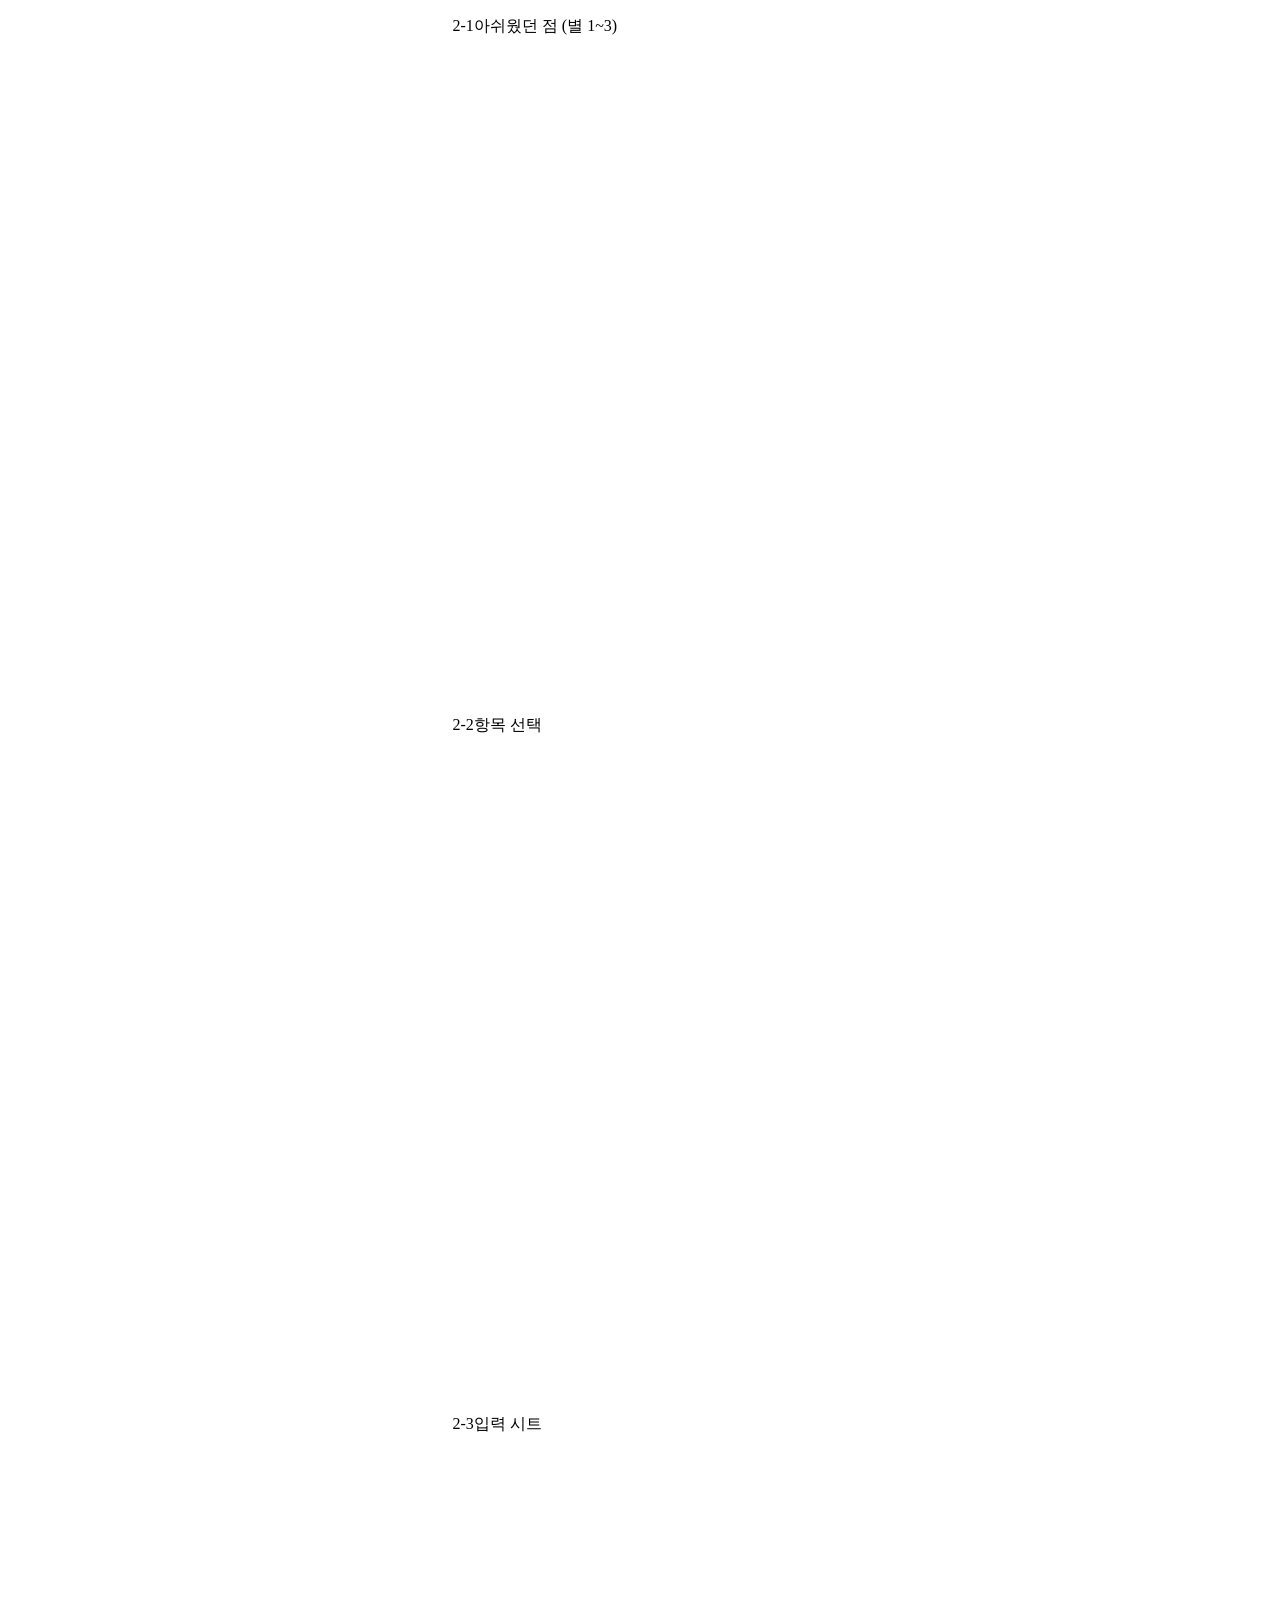
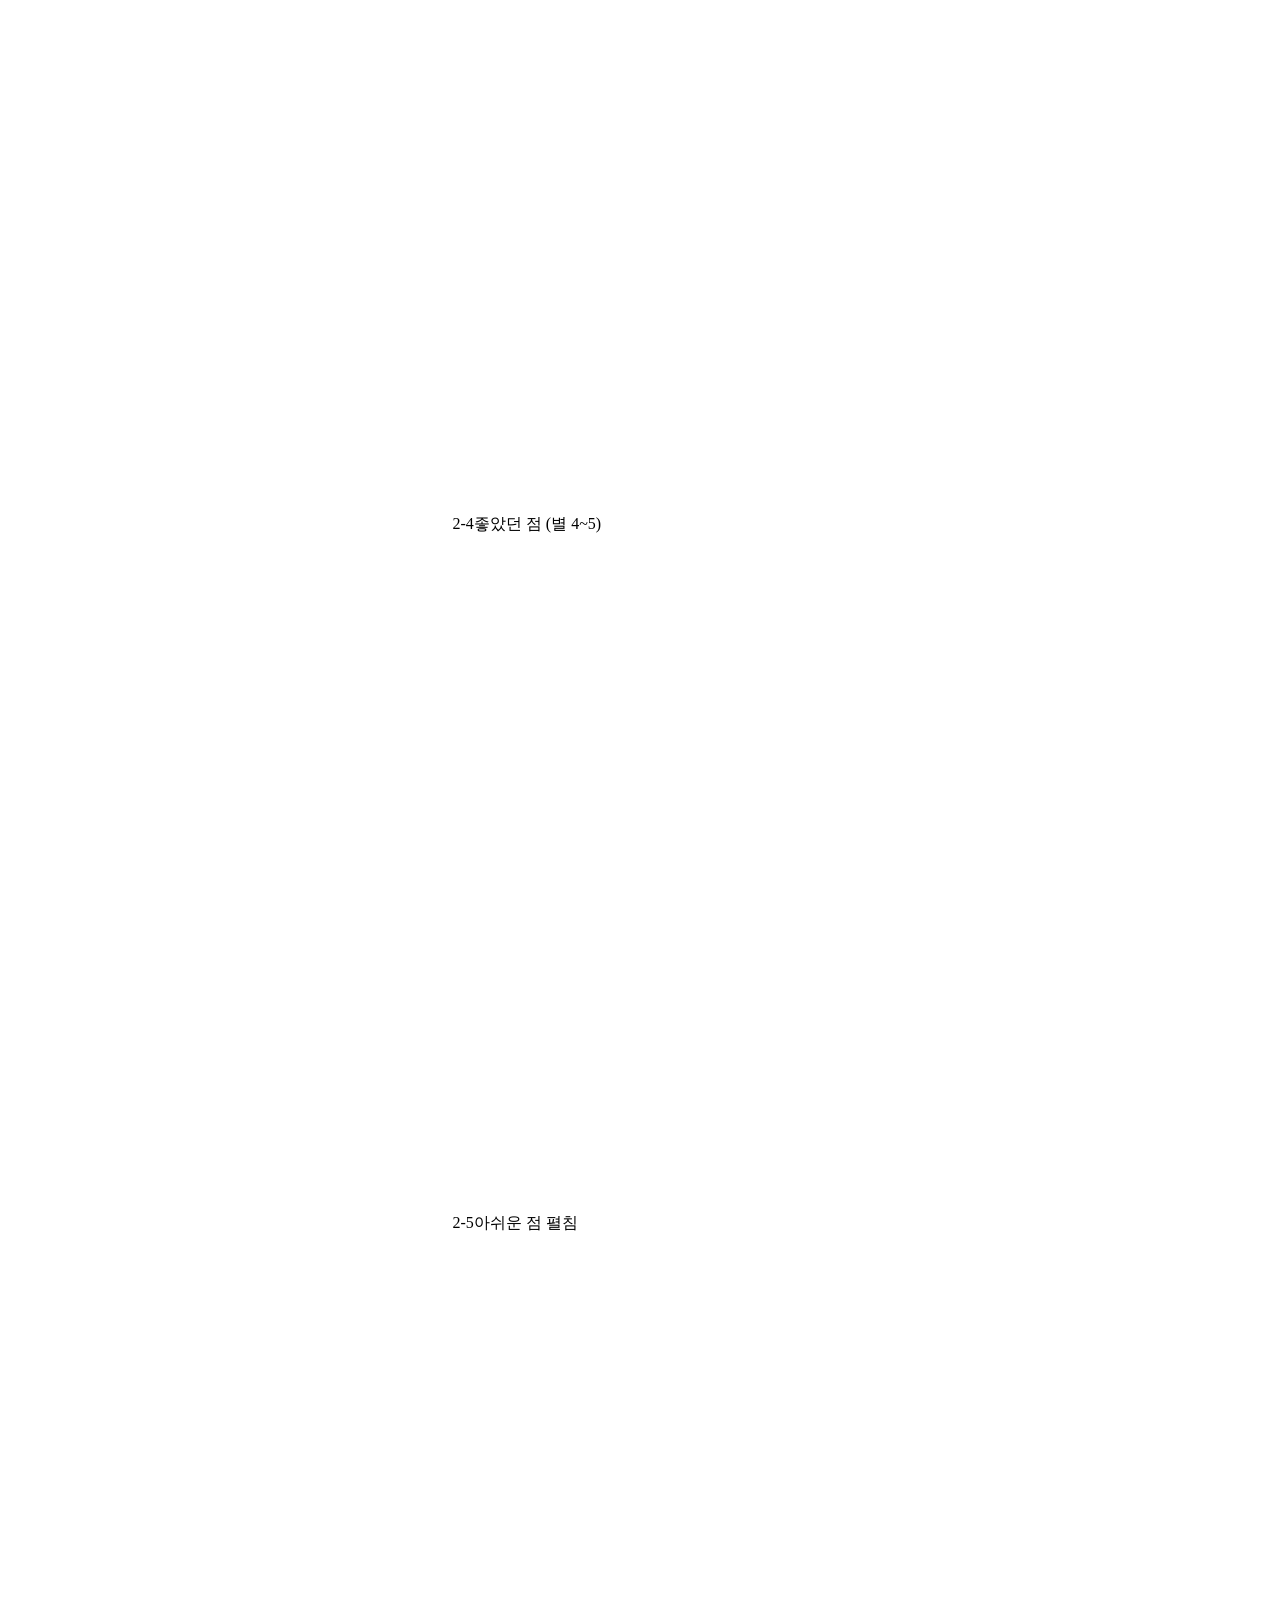
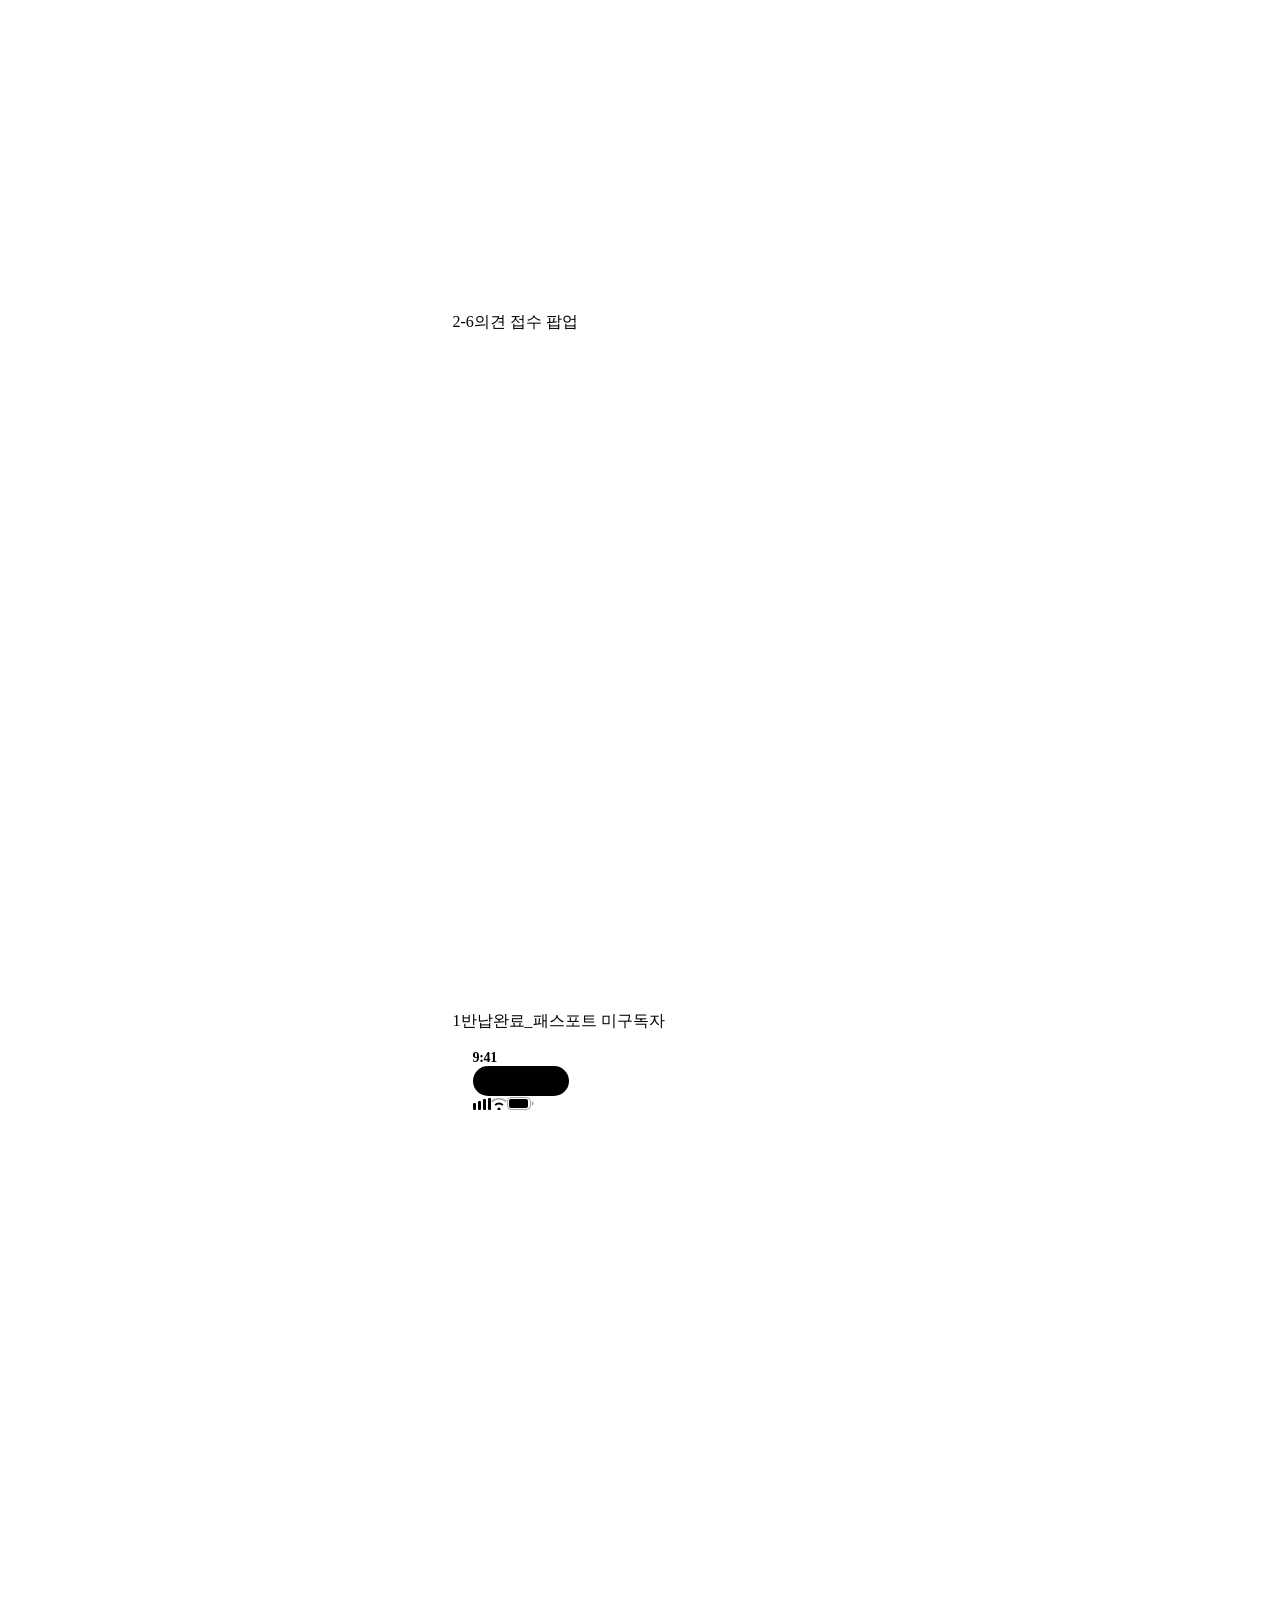
==== site/index.html @ 54e15b24 "프로토타입 갱신 (2026-11-24 17:09) Co-Authored-By: Claude Opus 5.5 <noreply@anthropic.com>" ====
<!DOCTYPE html><html lang="ko" class="h-full"><head><meta charSet="utf-8"/><meta name="viewport" content="width=device-width, initial-scale=1"/><link rel="stylesheet" href="/return-feedback-prototype/_next/static/chunks/00fh5bq.tkyou.css" data-precedence="next"/><link rel="preload" as="script" fetchPriority="low" href="/return-feedback-prototype/_next/static/chunks/15qx7pm65vta4.js"/><script src="/return-feedback-prototype/_next/static/chunks/0af09g~vz8egr.js" async=""></script><script src="/return-feedback-prototype/_next/static/chunks/0a880mkci_6wl.js" async=""></script><script src="/return-feedback-prototype/_next/static/chunks/110q6k5sdl4es.js" async=""></script><script src="/return-feedback-prototype/_next/static/chunks/turbopack-14auhdt1swl25.js" async=""></script><script src="/return-feedback-prototype/_next/static/chunks/0dbhjjzl8qfwv.js" async=""></script><script src="/return-feedback-prototype/_next/static/chunks/0.mjxgzgywj5..js" async=""></script><script src="/return-feedback-prototype/_next/static/chunks/0qg4io6f9cnq4.js" async=""></script><title>반납 피드백 프로토타입</title><meta name="robots" content="noindex, nofollow"/><link rel="icon" href="/return-feedback-prototype/favicon.ico?favicon.0x3dzn~oxb6tn.ico" sizes="256x256" type="image/x-icon"/><style>/*
 * Pretendard Variable 1.309 — npm `pretendard@1.3.9` 의 `dist/web/variable/woff2` 원본 그대로
 * (sha256 9599f12f…900b4 · SIL OFL 1.1, `public/fonts/Pretendard-LICENSE.txt`).
 *
 * 왜 웹폰트로 고정하나(2026-10-08): 종전에는 사이트도 게이트 렌더도 **기기에 설치된** Pretendard 에
 * 기댔다 — 설치 안 된 기기에서는 한글이 Apple SD Gothic Neo 로 바뀌어 같은 시안의 게이트 판정이
 * 달라졌다(저장 66시안 중 3개, `measure-gate --font-stack` 실측). 설치본과 같은 버전을 고정했다.
 *
 * 2단계(같은 날, 사용자 결정 — 쏘카 앱이 Pretendard Variable 을 쓴다): `globals.css` 글꼴 순서를
 * Pretendard 우선으로 바꿨다. 종전(`-apple-system` 우선)에는 숫자·영문이 SF 로 그려졌고, 맨 앞 글꼴이
 * 줄 상자 높이 기준을 정하므로 **한글의 세로 위치도 앱과 1px 안팎 달랐다**.
 *
 * 게이트 렌더(`lib/gate-render.mjs`)가 이 파일을 그대로 읽어 주입한다 — 사이트와 게이트가 같은
 * 선언을 쓰게 하는 지점이다. `local()` 은 url 을 못 싣는 렌더에서 종전처럼 설치본으로 떨어지게 둔다.
 */
@font-face {
  font-family: 'Pretendard Variable';
  font-style: normal;
  font-weight: 45 930;
  font-display: swap;
  src: url('/return-feedback-prototype/fonts/PretendardVariable.woff2') format('woff2'), local('Pretendard Variable');
}
</style><script src="/return-feedback-prototype/_next/static/chunks/03~yq9q893hmn.js" noModule=""></script></head><body class="h-full"><div hidden=""><!--$--><!--/$--></div><div data-inspect="Share Viewer" class="h-full"><div data-inspect="Prototype Workspace" class="flex h-full"><div data-inspect="Prototype Canvas" class="flex-1 min-w-0 overflow-x-auto overflow-y-hidden bg-[var(--color-canvas)]"><div data-inspect="Flow Strip" class="relative h-full flex items-center" style="gap:40px;width:max-content;min-width:100%;padding-inline:calc(50% - 187.5px)"><div data-inspect="Flow Preview" role="button" tabindex="0" aria-label="2-1. 아쉬웠던 점 (별 1~3) — 이 화면으로 조작하기" class="group flex flex-col gap-2 shrink-0 cursor-pointer outline-none" style="order:2"><p data-inspect="Flow Step Label" class="flex items-center gap-1.5 h-5 typography-caption-1 font-semibold whitespace-nowrap text-[var(--color-text-secondary)]"><span class="tabular-nums">2-1</span><span>아쉬웠던 점 (별 1~3)</span></p><div data-inspect="Flow Preview Screen" class="overflow-hidden rounded-[16px] border border-[var(--color-border)] bg-[var(--color-surface)] transition-colors group-hover:border-[var(--color-primary)] group-focus-visible:border-[var(--color-primary)] group-focus-visible:ring-2 group-focus-visible:ring-[var(--color-primary)]" style="width:319.5px;height:646.2px"><div inert="" aria-hidden="true" style="width:355px;height:718px;transform:scale(0.9);transform-origin:top left"></div></div></div><div data-inspect="Flow Preview" role="button" tabindex="0" aria-label="2-2. 항목 선택 — 이 화면으로 조작하기" class="group flex flex-col gap-2 shrink-0 cursor-pointer outline-none" style="order:4"><p data-inspect="Flow Step Label" class="flex items-center gap-1.5 h-5 typography-caption-1 font-semibold whitespace-nowrap text-[var(--color-text-secondary)]"><span class="tabular-nums">2-2</span><span>항목 선택</span></p><div data-inspect="Flow Preview Screen" class="overflow-hidden rounded-[16px] border border-[var(--color-border)] bg-[var(--color-surface)] transition-colors group-hover:border-[var(--color-primary)] group-focus-visible:border-[var(--color-primary)] group-focus-visible:ring-2 group-focus-visible:ring-[var(--color-primary)]" style="width:319.5px;height:646.2px"><div inert="" aria-hidden="true" style="width:355px;height:718px;transform:scale(0.9);transform-origin:top left"></div></div></div><div data-inspect="Flow Preview" role="button" tabindex="0" aria-label="2-3. 입력 시트 — 이 화면으로 조작하기" class="group flex flex-col gap-2 shrink-0 cursor-pointer outline-none" style="order:6"><p data-inspect="Flow Step Label" class="flex items-center gap-1.5 h-5 typography-caption-1 font-semibold whitespace-nowrap text-[var(--color-text-secondary)]"><span class="tabular-nums">2-3</span><span>입력 시트</span></p><div data-inspect="Flow Preview Screen" class="overflow-hidden rounded-[16px] border border-[var(--color-border)] bg-[var(--color-surface)] transition-colors group-hover:border-[var(--color-primary)] group-focus-visible:border-[var(--color-primary)] group-focus-visible:ring-2 group-focus-visible:ring-[var(--color-primary)]" style="width:319.5px;height:646.2px"><div inert="" aria-hidden="true" style="width:355px;height:718px;transform:scale(0.9);transform-origin:top left"></div></div></div><div data-inspect="Flow Preview" role="button" tabindex="0" aria-label="2-4. 좋았던 점 (별 4~5) — 이 화면으로 조작하기" class="group flex flex-col gap-2 shrink-0 cursor-pointer outline-none" style="order:8"><p data-inspect="Flow Step Label" class="flex items-center gap-1.5 h-5 typography-caption-1 font-semibold whitespace-nowrap text-[var(--color-text-secondary)]"><span class="tabular-nums">2-4</span><span>좋았던 점 (별 4~5)</span></p><div data-inspect="Flow Preview Screen" class="overflow-hidden rounded-[16px] border border-[var(--color-border)] bg-[var(--color-surface)] transition-colors group-hover:border-[var(--color-primary)] group-focus-visible:border-[var(--color-primary)] group-focus-visible:ring-2 group-focus-visible:ring-[var(--color-primary)]" style="width:319.5px;height:646.2px"><div inert="" aria-hidden="true" style="width:355px;height:718px;transform:scale(0.9);transform-origin:top left"></div></div></div><div data-inspect="Flow Preview" role="button" tabindex="0" aria-label="2-5. 아쉬운 점 펼침 — 이 화면으로 조작하기" class="group flex flex-col gap-2 shrink-0 cursor-pointer outline-none" style="order:10"><p data-inspect="Flow Step Label" class="flex items-center gap-1.5 h-5 typography-caption-1 font-semibold whitespace-nowrap text-[var(--color-text-secondary)]"><span class="tabular-nums">2-5</span><span>아쉬운 점 펼침</span></p><div data-inspect="Flow Preview Screen" class="overflow-hidden rounded-[16px] border border-[var(--color-border)] bg-[var(--color-surface)] transition-colors group-hover:border-[var(--color-primary)] group-focus-visible:border-[var(--color-primary)] group-focus-visible:ring-2 group-focus-visible:ring-[var(--color-primary)]" style="width:319.5px;height:646.2px"><div inert="" aria-hidden="true" style="width:355px;height:718px;transform:scale(0.9);transform-origin:top left"></div></div></div><div data-inspect="Flow Preview" role="button" tabindex="0" aria-label="2-6. 의견 접수 팝업 — 이 화면으로 조작하기" class="group flex flex-col gap-2 shrink-0 cursor-pointer outline-none" style="order:12"><p data-inspect="Flow Step Label" class="flex items-center gap-1.5 h-5 typography-caption-1 font-semibold whitespace-nowrap text-[var(--color-text-secondary)]"><span class="tabular-nums">2-6</span><span>의견 접수 팝업</span></p><div data-inspect="Flow Preview Screen" class="overflow-hidden rounded-[16px] border border-[var(--color-border)] bg-[var(--color-surface)] transition-colors group-hover:border-[var(--color-primary)] group-focus-visible:border-[var(--color-primary)] group-focus-visible:ring-2 group-focus-visible:ring-[var(--color-primary)]" style="width:319.5px;height:646.2px"><div inert="" aria-hidden="true" style="width:355px;height:718px;transform:scale(0.9);transform-origin:top left"></div></div></div><div data-inspect="Flow Live" class="flex flex-col gap-2 shrink-0" style="order:0"><p data-inspect="Flow Step Label" class="flex items-center gap-1.5 h-5 typography-caption-1 font-semibold whitespace-nowrap text-[var(--color-primary)]"><span class="tabular-nums">1</span><span>반납완료_패스포트 미구독자</span></p><div style="width:375px;height:812px"><div data-inspect="Phone Frame" style="width:375px;height:812px;transform:scale(1);transform-origin:top left"><div class="relative mx-auto" style="width:375px;height:812px"><div class="absolute inset-0 rounded-[44px] bg-[var(--color-gray-1000)] shadow-2xl border-[10px] border-[var(--color-gray-900)] overflow-hidden" style="isolation:isolate"><div class="absolute inset-0 rounded-[34px] bg-white flex flex-col"><div class="relative flex items-center justify-between shrink-0 bg-white text-black" style="height:54px;padding-left:20px;padding-right:20px"><span style="font-size:14px;font-weight:600;letter-spacing:-0.3px;color:currentColor;line-height:1">9:41</span><div class="absolute left-1/2 -translate-x-1/2" style="top:12px;width:96px;height:30px;background:#000;border-radius:20px"></div><div class="flex items-center gap-[6px]"><svg width="18" height="12" viewBox="0 0 18 12" fill="currentColor"><rect x="0" y="5" width="3" height="7" rx="1"></rect><rect x="5" y="3" width="3" height="9" rx="1"></rect><rect x="10" y="1" width="3" height="11" rx="1"></rect><rect x="15" y="0" width="3" height="12" rx="1"></rect></svg><svg width="16" height="12" viewBox="0 0 16 12" fill="currentColor"><circle cx="8" cy="11" r="1.5"></circle><path d="M4.8 7.8a4.5 4.5 0 0 1 6.4 0l1.3-1.3A6.4 6.4 0 0 0 8 4.6a6.4 6.4 0 0 0-4.5 1.9l1.3 1.3z"></path><path d="M1.4 4.3a9.1 9.1 0 0 1 13.2 0l1.3-1.3A11 11 0 0 0 8 0a11 11 0 0 0-8 3l1.4 1.3z" opacity="0.35"></path></svg><svg width="27" height="13" viewBox="0 0 27 13" fill="none"><rect x="0.5" y="0.5" width="23" height="12" rx="3.8" stroke="currentColor" stroke-opacity="0.35"></rect><rect x="2" y="2" width="19" height="9" rx="2" fill="currentColor"></rect><path d="M25 4.5C25.8 4.8 26.5 5.6 26.5 6.5s-.7 1.7-1.5 2V4.5z" fill="currentColor" fill-opacity="0.4"></path></svg></div></div><div class="flex-1 overflow-y-auto relative [&amp;::-webkit-scrollbar]:hidden [scrollbar-width:none]"><div data-inspect="Prototype Stage" class="[&amp;_*]:[scrollbar-width:none] [&amp;_*::-webkit-scrollbar]:hidden" style="position:relative;width:100%;height:100%;overflow:hidden;cursor:default"></div></div><div class="flex justify-center py-2 bg-white shrink-0"><div class="w-24 h-1 bg-gray-900 rounded-full"></div></div></div></div></div></div></div></div></div></div></div></div><!--$--><!--/$--><script src="/return-feedback-prototype/_next/static/chunks/15qx7pm65vta4.js" id="_R_" async=""></script><script>(self.__next_f=self.__next_f||[]).push([0])</script><script>self.__next_f.push([1,"1:\"$Sreact.fragment\"\n2:I[39756,[\"/return-feedback-prototype/_next/static/chunks/0dbhjjzl8qfwv.js\"],\"default\"]\n3:I[37457,[\"/return-feedback-prototype/_next/static/chunks/0dbhjjzl8qfwv.js\"],\"default\"]\n4:I[94392,[\"/return-feedback-prototype/_next/static/chunks/0.mjxgzgywj5..js\",\"/return-feedback-prototype/_next/static/chunks/0qg4io6f9cnq4.js\"],\"default\"]\n9:I[68027,[],\"default\",1]\n:HL[\"/return-feedback-prototype/_next/static/chunks/00fh5bq.tkyou.css\",\"style\"]\n"])</script><script>self.__next_f.push([1,"0:{\"P\":null,\"c\":[\"\",\"\"],\"q\":\"\",\"i\":false,\"f\":[[[\"\",{\"children\":[\"__PAGE__\",{}]},\"$undefined\",\"$undefined\",16],[[\"$\",\"$1\",\"c\",{\"children\":[[[\"$\",\"link\",\"0\",{\"rel\":\"stylesheet\",\"href\":\"/return-feedback-prototype/_next/static/chunks/00fh5bq.tkyou.css\",\"precedence\":\"next\",\"crossOrigin\":\"$undefined\",\"nonce\":\"$undefined\"}],[\"$\",\"script\",\"script-0\",{\"src\":\"/return-feedback-prototype/_next/static/chunks/0dbhjjzl8qfwv.js\",\"async\":true,\"nonce\":\"$undefined\"}]],[\"$\",\"html\",null,{\"lang\":\"ko\",\"className\":\"h-full\",\"children\":[[\"$\",\"head\",null,{\"children\":[\"$\",\"style\",null,{\"dangerouslySetInnerHTML\":{\"__html\":\"/*\\n * Pretendard Variable 1.309 — npm `pretendard@1.3.9` 의 `dist/web/variable/woff2` 원본 그대로\\n * (sha256 9599f12f…900b4 · SIL OFL 1.1, `public/fonts/Pretendard-LICENSE.txt`).\\n *\\n * 왜 웹폰트로 고정하나(2026-10-08): 종전에는 사이트도 게이트 렌더도 **기기에 설치된** Pretendard 에\\n * 기댔다 — 설치 안 된 기기에서는 한글이 Apple SD Gothic Neo 로 바뀌어 같은 시안의 게이트 판정이\\n * 달라졌다(저장 66시안 중 3개, `measure-gate --font-stack` 실측). 설치본과 같은 버전을 고정했다.\\n *\\n * 2단계(같은 날, 사용자 결정 — 쏘카 앱이 Pretendard Variable 을 쓴다): `globals.css` 글꼴 순서를\\n * Pretendard 우선으로 바꿨다. 종전(`-apple-system` 우선)에는 숫자·영문이 SF 로 그려졌고, 맨 앞 글꼴이\\n * 줄 상자 높이 기준을 정하므로 **한글의 세로 위치도 앱과 1px 안팎 달랐다**.\\n *\\n * 게이트 렌더(`lib/gate-render.mjs`)가 이 파일을 그대로 읽어 주입한다 — 사이트와 게이트가 같은\\n * 선언을 쓰게 하는 지점이다. `local()` 은 url 을 못 싣는 렌더에서 종전처럼 설치본으로 떨어지게 둔다.\\n */\\n@font-face {\\n  font-family: 'Pretendard Variable';\\n  font-style: normal;\\n  font-weight: 45 930;\\n  font-display: swap;\\n  src: url('/return-feedback-prototype/fonts/PretendardVariable.woff2') format('woff2'), local('Pretendard Variable');\\n}\\n\"}}]}],[\"$\",\"body\",null,{\"className\":\"h-full\",\"children\":[\"$\",\"$L2\",null,{\"parallelRouterKey\":\"children\",\"error\":\"$undefined\",\"errorStyles\":\"$undefined\",\"errorScripts\":\"$undefined\",\"template\":[\"$\",\"$L3\",null,{}],\"templateStyles\":\"$undefined\",\"templateScripts\":\"$undefined\",\"notFound\":[[[\"$\",\"title\",null,{\"children\":\"404: This page could not be found.\"}],[\"$\",\"div\",null,{\"style\":{\"fontFamily\":\"system-ui,\\\"Segoe UI\\\",Roboto,Helvetica,Arial,sans-serif,\\\"Apple Color Emoji\\\",\\\"Segoe UI Emoji\\\"\",\"height\":\"100vh\",\"textAlign\":\"center\",\"display\":\"flex\",\"flexDirection\":\"column\",\"alignItems\":\"center\",\"justifyContent\":\"center\"},\"children\":[\"$\",\"div\",null,{\"children\":[[\"$\",\"style\",null,{\"dangerouslySetInnerHTML\":{\"__html\":\"body{color:#000;background:#fff;margin:0}.next-error-h1{border-right:1px solid rgba(0,0,0,.3)}@media (prefers-color-scheme:dark){body{color:#fff;background:#000}.next-error-h1{border-right:1px solid rgba(255,255,255,.3)}}\"}}],[\"$\",\"h1\",null,{\"className\":\"next-error-h1\",\"style\":{\"display\":\"inline-block\",\"margin\":\"0 20px 0 0\",\"padding\":\"0 23px 0 0\",\"fontSize\":24,\"fontWeight\":500,\"verticalAlign\":\"top\",\"lineHeight\":\"49px\"},\"children\":404}],[\"$\",\"div\",null,{\"style\":{\"display\":\"inline-block\"},\"children\":[\"$\",\"h2\",null,{\"style\":{\"fontSize\":14,\"fontWeight\":400,\"lineHeight\":\"49px\",\"margin\":0},\"children\":\"This page could not be found.\"}]}]]}]}]],[]],\"forbidden\":\"$undefined\",\"unauthorized\":\"$undefined\"}]}]]}]]}],{\"children\":[[\"$\",\"$1\",\"c\",{\"children\":[[\"$\",\"div\",null,{\"data-inspect\":\"Share Viewer\",\"className\":\"h-full\",\"children\":[\"$\",\"$L4\",null,{\"start\":{\"id\":9000000000010,\"screenName\":\"반납완료_패스포트 미구독자 (Figma 28:2395)\",\"createdAt\":\"2026-10-20T16:23:08+09:00\"},\"screens\":[\"$0:f:0:1:1:children:0:props:children:0:props:children:props:start\",{\"id\":9000000000022,\"screenName\":\"피드백 선틱 및 입력 (Figma 70:12065)\",\"createdAt\":\"2026-11-18T17:00:00+09:00\"}],\"saved\":{\"startId\":9000000000010,\"states\":[],\"interactions\":[{\"id\":\"1319bf64-5d45-46e0-b5b5-eb8ce2416084\",\"fromId\":9000000000010,\"path\":[],\"label\":\"별점\",\"action\":\"navigate\",\"targetId\":9000000000022,\"transition\":\"expand\",\"trigger\":\"rating\",\"afterMs\":300},{\"id\":\"e536eab6-5585-49df-98aa-0328b4d1a582\",\"fromId\":9000000000022,\"path\":[0,0,0],\"label\":\"닫기\",\"action\":\"back\",\"transition\":\"instant\"}],\"views\":[{\"screenId\":9000000000022,\"name\":\"아쉬웠던 점 (별 1~3)\",\"figmaNode\":\"70:12065\",\"preset\":[{\"rating\":2}]},{\"screenId\":9000000000022,\"name\":\"항목 선택\",\"figmaNode\":\"57:9744\",\"preset\":[{\"rating\":2},{\"select\":\"차 안에 먼지나 흙이 많았어요\"}]},{\"screenId\":9000000000022,\"name\":\"입력 시트\",\"figmaNode\":\"189:4540\",\"preset\":[{\"rating\":2},{\"editSheet\":\"차 안에 먼지나 흙이 많았어요\"}]},{\"screenId\":9000000000022,\"name\":\"좋았던 점 (별 4~5)\",\"figmaNode\":\"70:12983\",\"preset\":[{\"rating\":4}]},{\"screenId\":9000000000022,\"name\":\"아쉬운 점 펼침\",\"figmaNode\":\"210:10024\",\"preset\":[{\"rating\":4},{\"disclosure\":\"open\"},{\"scrollTo\":\"아쉬운 점 펼침\"}]},{\"screenId\":9000000000022,\"name\":\"의견 접수 팝업\",\"figmaNode\":\"207:8427\",\"preset\":[{\"rating\":2},{\"select\":\"차 안에 먼지나 흙이 많았어요\"},{\"popup\":\"feedback-sent\"}]}],\"clockMsPerMinute\":\"$undefined\"},\"device\":{\"kind\":\"mobile\",\"frameW\":375,\"frameH\":812,\"frameBorder\":0,\"screenW\":355,\"screenH\":718,\"fitWidth\":false,\"mount\":\"canonical\",\"screenApi\":\"/return-feedback-prototype/screens/{id}.json\",\"saveApi\":\"\",\"pageHref\":\"/ui-ux/prototype\",\"sourceHref\":\"/ui-ux\",\"sourceLabel\":\"UI/UX 설계\",\"surfaceLabel\":\"폰 화면\"},\"readOnly\":true,\"markAnimated\":true}]}],[\"$L5\",\"$L6\"],\"$L7\"]}],{},null,false,null]},null,false,null],\"$L8\",false]],\"m\":\"$undefined\",\"G\":[\"$9\",[]],\"S\":true,\"h\":null,\"s\":\"$undefined\",\"l\":\"$undefined\",\"p\":\"$undefined\",\"d\":\"$undefined\",\"b\":\"CHKmuIJ61x4RjLviH97Ow\"}\n"])</script><script>self.__next_f.push([1,"a:I[97367,[\"/return-feedback-prototype/_next/static/chunks/0dbhjjzl8qfwv.js\"],\"OutletBoundary\"]\nb:\"$Sreact.suspense\"\nd:I[97367,[\"/return-feedback-prototype/_next/static/chunks/0dbhjjzl8qfwv.js\"],\"ViewportBoundary\"]\nf:I[97367,[\"/return-feedback-prototype/_next/static/chunks/0dbhjjzl8qfwv.js\"],\"MetadataBoundary\"]\n5:[\"$\",\"script\",\"script-0\",{\"src\":\"/return-feedback-prototype/_next/static/chunks/0.mjxgzgywj5..js\",\"async\":true,\"nonce\":\"$undefined\"}]\n6:[\"$\",\"script\",\"script-1\",{\"src\":\"/return-feedback-prototype/_next/static/chunks/0qg4io6f9cnq4.js\",\"async\":true,\"nonce\":\"$undefined\"}]\n7:[\"$\",\"$La\",null,{\"children\":[\"$\",\"$b\",null,{\"name\":\"Next.MetadataOutlet\",\"children\":\"$@c\"}]}]\n8:[\"$\",\"$1\",\"h\",{\"children\":[null,[\"$\",\"$Ld\",null,{\"children\":\"$Le\"}],[\"$\",\"div\",null,{\"hidden\":true,\"children\":[\"$\",\"$Lf\",null,{\"children\":[\"$\",\"$b\",null,{\"name\":\"Next.Metadata\",\"children\":\"$L10\"}]}]}],null]}]\n"])</script><script>self.__next_f.push([1,"e:[[\"$\",\"meta\",\"0\",{\"charSet\":\"utf-8\"}],[\"$\",\"meta\",\"1\",{\"name\":\"viewport\",\"content\":\"width=device-width, initial-scale=1\"}]]\n"])</script><script>self.__next_f.push([1,"11:I[27201,[\"/return-feedback-prototype/_next/static/chunks/0dbhjjzl8qfwv.js\"],\"IconMark\"]\nc:null\n10:[[\"$\",\"title\",\"0\",{\"children\":\"반납 피드백 프로토타입\"}],[\"$\",\"meta\",\"1\",{\"name\":\"robots\",\"content\":\"noindex, nofollow\"}],[\"$\",\"link\",\"2\",{\"rel\":\"icon\",\"href\":\"/return-feedback-prototype/favicon.ico?favicon.0x3dzn~oxb6tn.ico\",\"sizes\":\"256x256\",\"type\":\"image/x-icon\"}],[\"$\",\"$L11\",\"3\",{}]]\n"])</script></body></html>
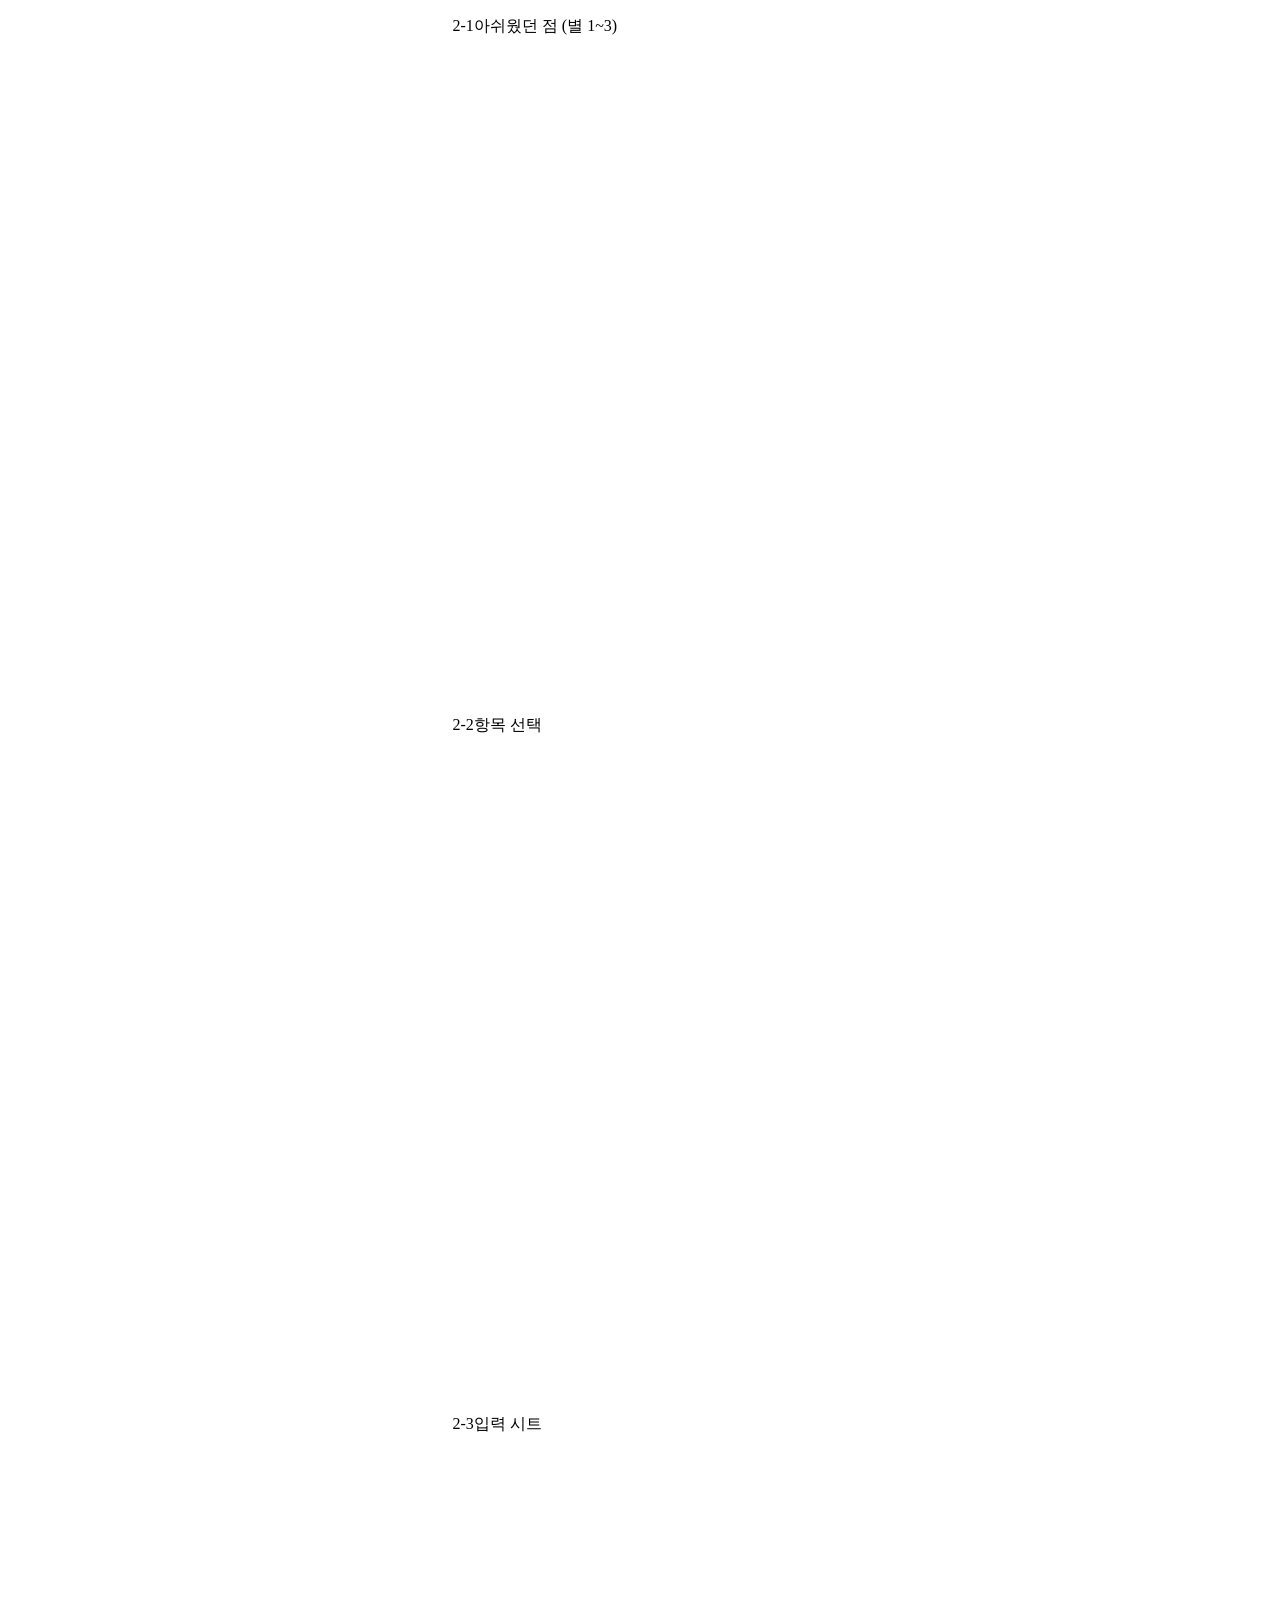
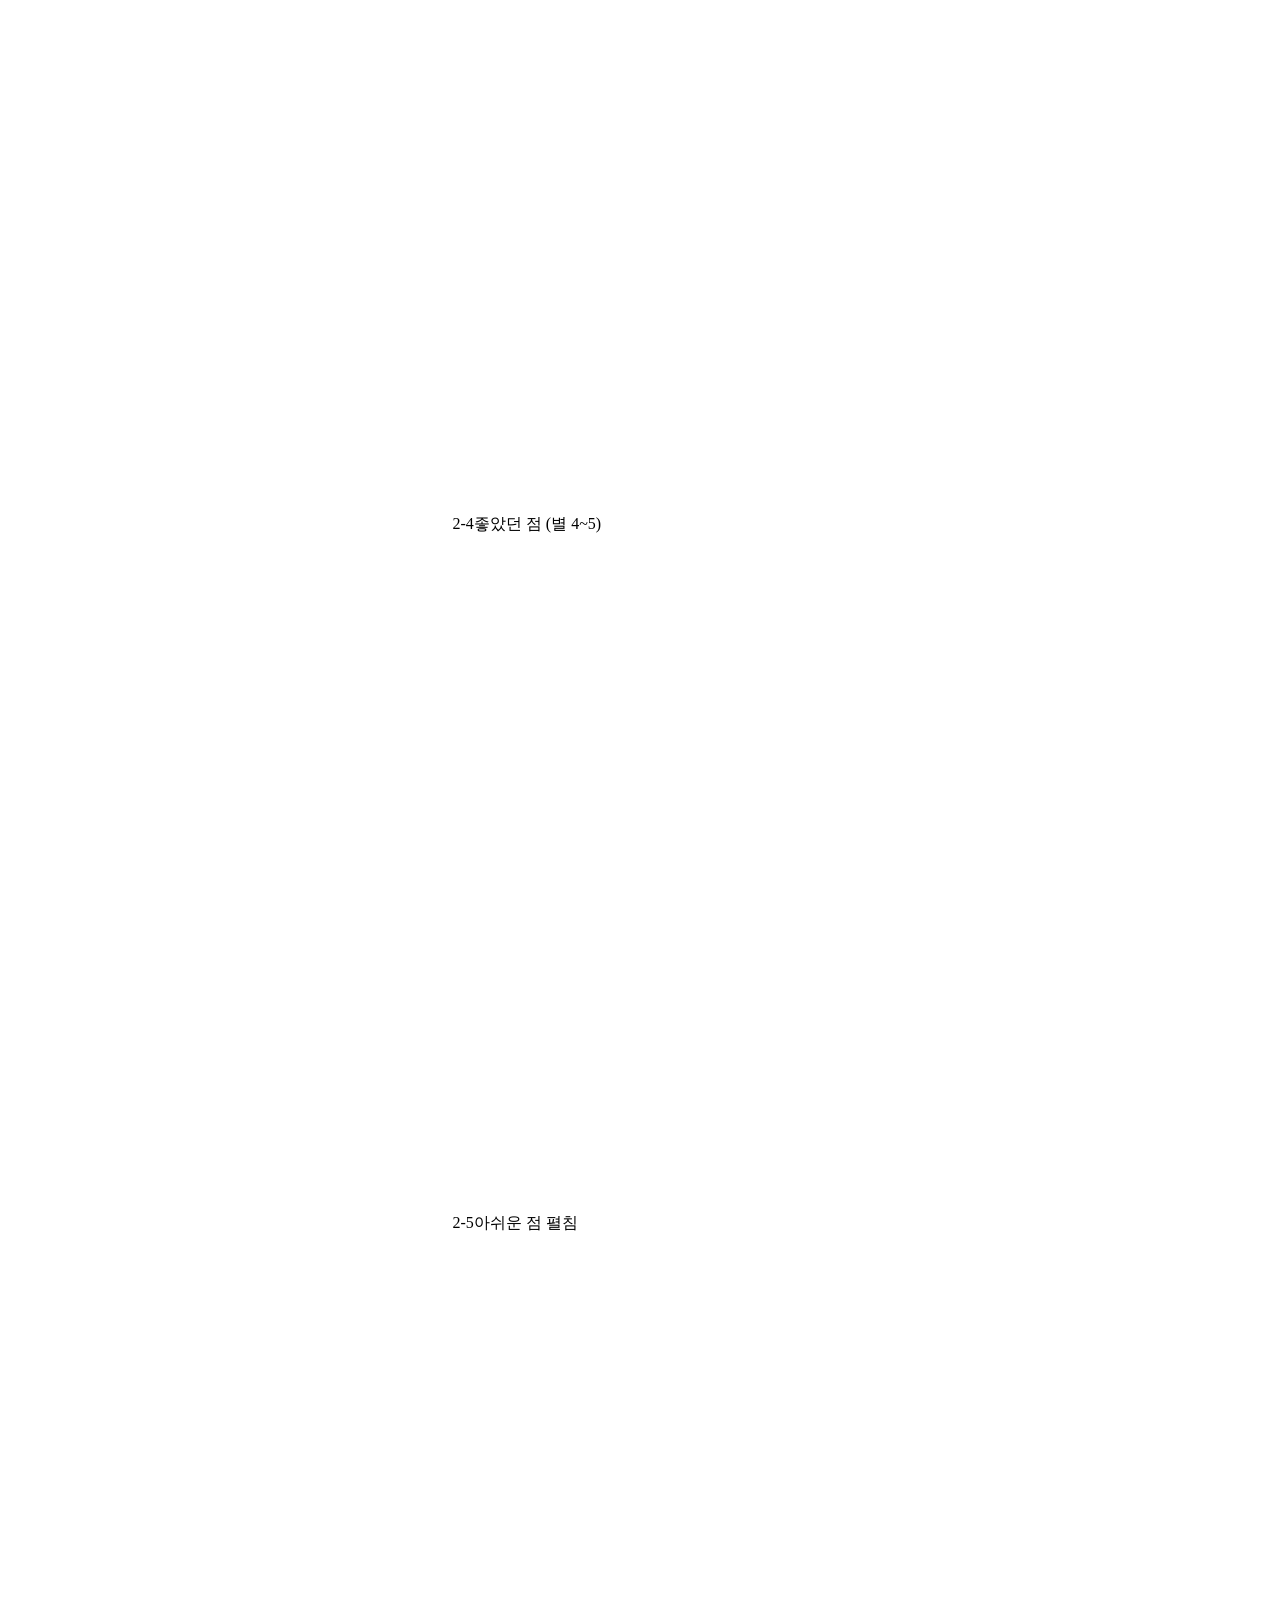
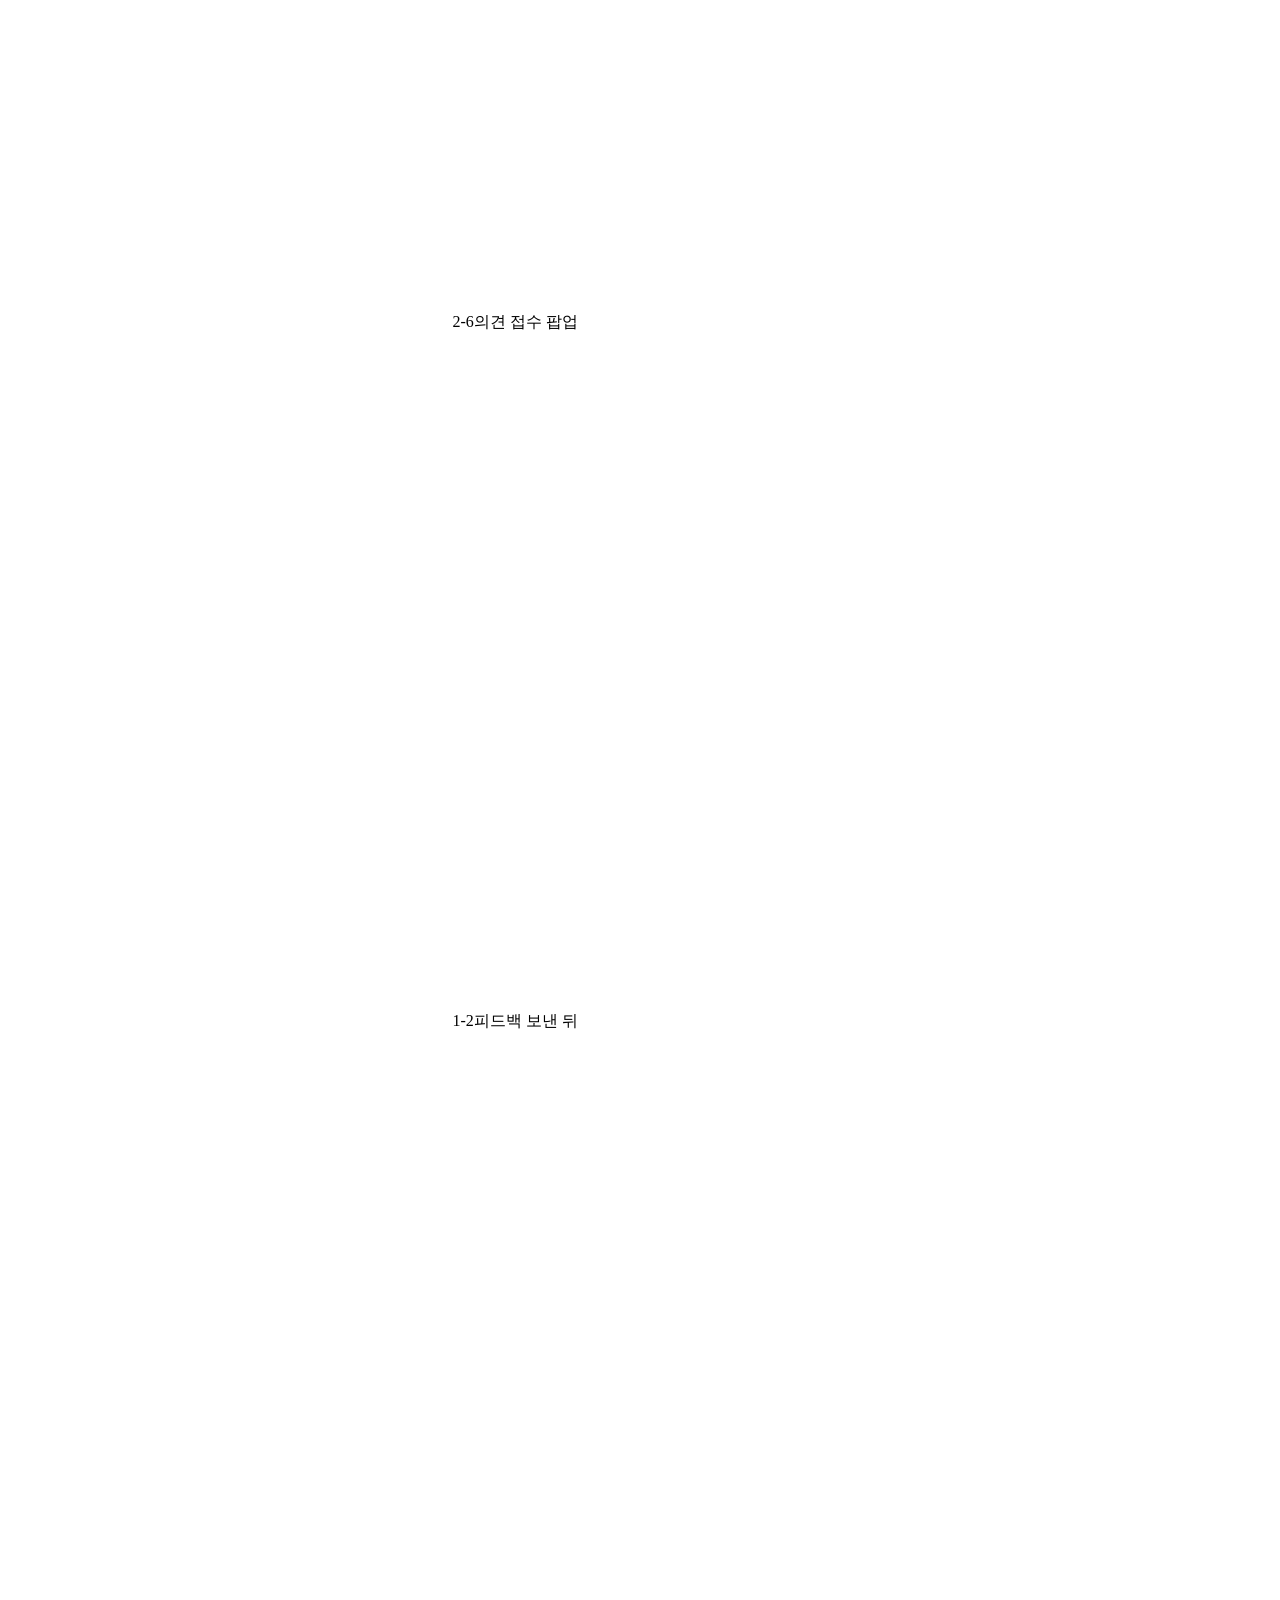
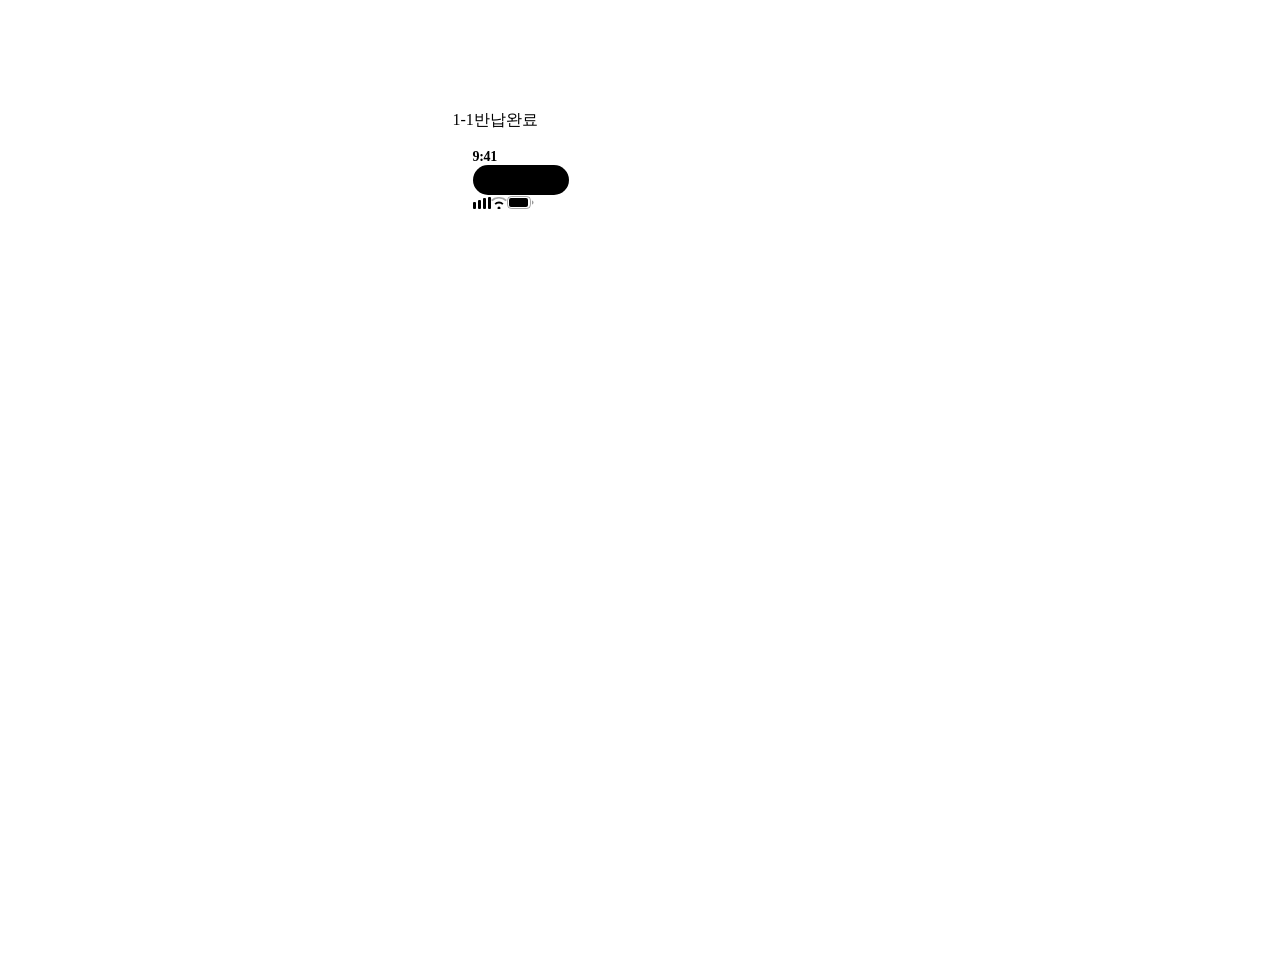
==== commit 7a130784: "프로토타입 갱신 (2026-11-25 10:31) Co-Authored-By: Claude Opus 5.5 <noreply@anthropic.com>" ====
--- a/site/index.html
+++ b/site/index.html
@@ -1,4 +1,4 @@
-<!DOCTYPE html><html lang="ko" class="h-full"><head><meta charSet="utf-8"/><meta name="viewport" content="width=device-width, initial-scale=1"/><link rel="stylesheet" href="/return-feedback-prototype/_next/static/chunks/00fh5bq.tkyou.css" data-precedence="next"/><link rel="preload" as="script" fetchPriority="low" href="/return-feedback-prototype/_next/static/chunks/15qx7pm65vta4.js"/><script src="/return-feedback-prototype/_next/static/chunks/0af09g~vz8egr.js" async=""></script><script src="/return-feedback-prototype/_next/static/chunks/0a880mkci_6wl.js" async=""></script><script src="/return-feedback-prototype/_next/static/chunks/110q6k5sdl4es.js" async=""></script><script src="/return-feedback-prototype/_next/static/chunks/turbopack-14auhdt1swl25.js" async=""></script><script src="/return-feedback-prototype/_next/static/chunks/0dbhjjzl8qfwv.js" async=""></script><script src="/return-feedback-prototype/_next/static/chunks/0.mjxgzgywj5..js" async=""></script><script src="/return-feedback-prototype/_next/static/chunks/0qg4io6f9cnq4.js" async=""></script><title>반납 피드백 프로토타입</title><meta name="robots" content="noindex, nofollow"/><link rel="icon" href="/return-feedback-prototype/favicon.ico?favicon.0x3dzn~oxb6tn.ico" sizes="256x256" type="image/x-icon"/><style>/*
+<!DOCTYPE html><html lang="ko" class="h-full"><head><meta charSet="utf-8"/><meta name="viewport" content="width=device-width, initial-scale=1"/><link rel="stylesheet" href="/return-feedback-prototype/_next/static/chunks/0nre40pl4ibsq.css" data-precedence="next"/><link rel="preload" as="script" fetchPriority="low" href="/return-feedback-prototype/_next/static/chunks/15qx7pm65vta4.js"/><script src="/return-feedback-prototype/_next/static/chunks/0af09g~vz8egr.js" async=""></script><script src="/return-feedback-prototype/_next/static/chunks/0a880mkci_6wl.js" async=""></script><script src="/return-feedback-prototype/_next/static/chunks/110q6k5sdl4es.js" async=""></script><script src="/return-feedback-prototype/_next/static/chunks/turbopack-14auhdt1swl25.js" async=""></script><script src="/return-feedback-prototype/_next/static/chunks/0dbhjjzl8qfwv.js" async=""></script><script src="/return-feedback-prototype/_next/static/chunks/0.mjxgzgywj5..js" async=""></script><script src="/return-feedback-prototype/_next/static/chunks/0drrzoxznaf4x.js" async=""></script><title>반납 피드백 프로토타입</title><meta name="robots" content="noindex, nofollow"/><link rel="icon" href="/return-feedback-prototype/favicon.ico?favicon.0x3dzn~oxb6tn.ico" sizes="256x256" type="image/x-icon"/><style>/*
  * Pretendard Variable 1.309 — npm `pretendard@1.3.9` 의 `dist/web/variable/woff2` 원본 그대로
  * (sha256 9599f12f…900b4 · SIL OFL 1.1, `public/fonts/Pretendard-LICENSE.txt`).
  *
@@ -20,4 +20,4 @@
   font-display: swap;
   src: url('/return-feedback-prototype/fonts/PretendardVariable.woff2') format('woff2'), local('Pretendard Variable');
 }
-</style><script src="/return-feedback-prototype/_next/static/chunks/03~yq9q893hmn.js" noModule=""></script></head><body class="h-full"><div hidden=""><!--$--><!--/$--></div><div data-inspect="Share Viewer" class="h-full"><div data-inspect="Prototype Workspace" class="flex h-full"><div data-inspect="Prototype Canvas" class="flex-1 min-w-0 overflow-x-auto overflow-y-hidden bg-[var(--color-canvas)]"><div data-inspect="Flow Strip" class="relative h-full flex items-center" style="gap:40px;width:max-content;min-width:100%;padding-inline:calc(50% - 187.5px)"><div data-inspect="Flow Preview" role="button" tabindex="0" aria-label="2-1. 아쉬웠던 점 (별 1~3) — 이 화면으로 조작하기" class="group flex flex-col gap-2 shrink-0 cursor-pointer outline-none" style="order:2"><p data-inspect="Flow Step Label" class="flex items-center gap-1.5 h-5 typography-caption-1 font-semibold whitespace-nowrap text-[var(--color-text-secondary)]"><span class="tabular-nums">2-1</span><span>아쉬웠던 점 (별 1~3)</span></p><div data-inspect="Flow Preview Screen" class="overflow-hidden rounded-[16px] border border-[var(--color-border)] bg-[var(--color-surface)] transition-colors group-hover:border-[var(--color-primary)] group-focus-visible:border-[var(--color-primary)] group-focus-visible:ring-2 group-focus-visible:ring-[var(--color-primary)]" style="width:319.5px;height:646.2px"><div inert="" aria-hidden="true" style="width:355px;height:718px;transform:scale(0.9);transform-origin:top left"></div></div></div><div data-inspect="Flow Preview" role="button" tabindex="0" aria-label="2-2. 항목 선택 — 이 화면으로 조작하기" class="group flex flex-col gap-2 shrink-0 cursor-pointer outline-none" style="order:4"><p data-inspect="Flow Step Label" class="flex items-center gap-1.5 h-5 typography-caption-1 font-semibold whitespace-nowrap text-[var(--color-text-secondary)]"><span class="tabular-nums">2-2</span><span>항목 선택</span></p><div data-inspect="Flow Preview Screen" class="overflow-hidden rounded-[16px] border border-[var(--color-border)] bg-[var(--color-surface)] transition-colors group-hover:border-[var(--color-primary)] group-focus-visible:border-[var(--color-primary)] group-focus-visible:ring-2 group-focus-visible:ring-[var(--color-primary)]" style="width:319.5px;height:646.2px"><div inert="" aria-hidden="true" style="width:355px;height:718px;transform:scale(0.9);transform-origin:top left"></div></div></div><div data-inspect="Flow Preview" role="button" tabindex="0" aria-label="2-3. 입력 시트 — 이 화면으로 조작하기" class="group flex flex-col gap-2 shrink-0 cursor-pointer outline-none" style="order:6"><p data-inspect="Flow Step Label" class="flex items-center gap-1.5 h-5 typography-caption-1 font-semibold whitespace-nowrap text-[var(--color-text-secondary)]"><span class="tabular-nums">2-3</span><span>입력 시트</span></p><div data-inspect="Flow Preview Screen" class="overflow-hidden rounded-[16px] border border-[var(--color-border)] bg-[var(--color-surface)] transition-colors group-hover:border-[var(--color-primary)] group-focus-visible:border-[var(--color-primary)] group-focus-visible:ring-2 group-focus-visible:ring-[var(--color-primary)]" style="width:319.5px;height:646.2px"><div inert="" aria-hidden="true" style="width:355px;height:718px;transform:scale(0.9);transform-origin:top left"></div></div></div><div data-inspect="Flow Preview" role="button" tabindex="0" aria-label="2-4. 좋았던 점 (별 4~5) — 이 화면으로 조작하기" class="group flex flex-col gap-2 shrink-0 cursor-pointer outline-none" style="order:8"><p data-inspect="Flow Step Label" class="flex items-center gap-1.5 h-5 typography-caption-1 font-semibold whitespace-nowrap text-[var(--color-text-secondary)]"><span class="tabular-nums">2-4</span><span>좋았던 점 (별 4~5)</span></p><div data-inspect="Flow Preview Screen" class="overflow-hidden rounded-[16px] border border-[var(--color-border)] bg-[var(--color-surface)] transition-colors group-hover:border-[var(--color-primary)] group-focus-visible:border-[var(--color-primary)] group-focus-visible:ring-2 group-focus-visible:ring-[var(--color-primary)]" style="width:319.5px;height:646.2px"><div inert="" aria-hidden="true" style="width:355px;height:718px;transform:scale(0.9);transform-origin:top left"></div></div></div><div data-inspect="Flow Preview" role="button" tabindex="0" aria-label="2-5. 아쉬운 점 펼침 — 이 화면으로 조작하기" class="group flex flex-col gap-2 shrink-0 cursor-pointer outline-none" style="order:10"><p data-inspect="Flow Step Label" class="flex items-center gap-1.5 h-5 typography-caption-1 font-semibold whitespace-nowrap text-[var(--color-text-secondary)]"><span class="tabular-nums">2-5</span><span>아쉬운 점 펼침</span></p><div data-inspect="Flow Preview Screen" class="overflow-hidden rounded-[16px] border border-[var(--color-border)] bg-[var(--color-surface)] transition-colors group-hover:border-[var(--color-primary)] group-focus-visible:border-[var(--color-primary)] group-focus-visible:ring-2 group-focus-visible:ring-[var(--color-primary)]" style="width:319.5px;height:646.2px"><div inert="" aria-hidden="true" style="width:355px;height:718px;transform:scale(0.9);transform-origin:top left"></div></div></div><div data-inspect="Flow Preview" role="button" tabindex="0" aria-label="2-6. 의견 접수 팝업 — 이 화면으로 조작하기" class="group flex flex-col gap-2 shrink-0 cursor-pointer outline-none" style="order:12"><p data-inspect="Flow Step Label" class="flex items-center gap-1.5 h-5 typography-caption-1 font-semibold whitespace-nowrap text-[var(--color-text-secondary)]"><span class="tabular-nums">2-6</span><span>의견 접수 팝업</span></p><div data-inspect="Flow Preview Screen" class="overflow-hidden rounded-[16px] border border-[var(--color-border)] bg-[var(--color-surface)] transition-colors group-hover:border-[var(--color-primary)] group-focus-visible:border-[var(--color-primary)] group-focus-visible:ring-2 group-focus-visible:ring-[var(--color-primary)]" style="width:319.5px;height:646.2px"><div inert="" aria-hidden="true" style="width:355px;height:718px;transform:scale(0.9);transform-origin:top left"></div></div></div><div data-inspect="Flow Live" class="flex flex-col gap-2 shrink-0" style="order:0"><p data-inspect="Flow Step Label" class="flex items-center gap-1.5 h-5 typography-caption-1 font-semibold whitespace-nowrap text-[var(--color-primary)]"><span class="tabular-nums">1</span><span>반납완료_패스포트 미구독자</span></p><div style="width:375px;height:812px"><div data-inspect="Phone Frame" style="width:375px;height:812px;transform:scale(1);transform-origin:top left"><div class="relative mx-auto" style="width:375px;height:812px"><div class="absolute inset-0 rounded-[44px] bg-[var(--color-gray-1000)] shadow-2xl border-[10px] border-[var(--color-gray-900)] overflow-hidden" style="isolation:isolate"><div class="absolute inset-0 rounded-[34px] bg-white flex flex-col"><div class="relative flex items-center justify-between shrink-0 bg-white text-black" style="height:54px;padding-left:20px;padding-right:20px"><span style="font-size:14px;font-weight:600;letter-spacing:-0.3px;color:currentColor;line-height:1">9:41</span><div class="absolute left-1/2 -translate-x-1/2" style="top:12px;width:96px;height:30px;background:#000;border-radius:20px"></div><div class="flex items-center gap-[6px]"><svg width="18" height="12" viewBox="0 0 18 12" fill="currentColor"><rect x="0" y="5" width="3" height="7" rx="1"></rect><rect x="5" y="3" width="3" height="9" rx="1"></rect><rect x="10" y="1" width="3" height="11" rx="1"></rect><rect x="15" y="0" width="3" height="12" rx="1"></rect></svg><svg width="16" height="12" viewBox="0 0 16 12" fill="currentColor"><circle cx="8" cy="11" r="1.5"></circle><path d="M4.8 7.8a4.5 4.5 0 0 1 6.4 0l1.3-1.3A6.4 6.4 0 0 0 8 4.6a6.4 6.4 0 0 0-4.5 1.9l1.3 1.3z"></path><path d="M1.4 4.3a9.1 9.1 0 0 1 13.2 0l1.3-1.3A11 11 0 0 0 8 0a11 11 0 0 0-8 3l1.4 1.3z" opacity="0.35"></path></svg><svg width="27" height="13" viewBox="0 0 27 13" fill="none"><rect x="0.5" y="0.5" width="23" height="12" rx="3.8" stroke="currentColor" stroke-opacity="0.35"></rect><rect x="2" y="2" width="19" height="9" rx="2" fill="currentColor"></rect><path d="M25 4.5C25.8 4.8 26.5 5.6 26.5 6.5s-.7 1.7-1.5 2V4.5z" fill="currentColor" fill-opacity="0.4"></path></svg></div></div><div class="flex-1 overflow-y-auto relative [&amp;::-webkit-scrollbar]:hidden [scrollbar-width:none]"><div data-inspect="Prototype Stage" class="[&amp;_*]:[scrollbar-width:none] [&amp;_*::-webkit-scrollbar]:hidden" style="position:relative;width:100%;height:100%;overflow:hidden;cursor:default"></div></div><div class="flex justify-center py-2 bg-white shrink-0"><div class="w-24 h-1 bg-gray-900 rounded-full"></div></div></div></div></div></div></div></div></div></div></div></div><!--$--><!--/$--><script src="/return-feedback-prototype/_next/static/chunks/15qx7pm65vta4.js" id="_R_" async=""></script><script>(self.__next_f=self.__next_f||[]).push([0])</script><script>self.__next_f.push([1,"1:\"$Sreact.fragment\"\n2:I[39756,[\"/return-feedback-prototype/_next/static/chunks/0dbhjjzl8qfwv.js\"],\"default\"]\n3:I[37457,[\"/return-feedback-prototype/_next/static/chunks/0dbhjjzl8qfwv.js\"],\"default\"]\n4:I[94392,[\"/return-feedback-prototype/_next/static/chunks/0.mjxgzgywj5..js\",\"/return-feedback-prototype/_next/static/chunks/0qg4io6f9cnq4.js\"],\"default\"]\n9:I[68027,[],\"default\",1]\n:HL[\"/return-feedback-prototype/_next/static/chunks/00fh5bq.tkyou.css\",\"style\"]\n"])</script><script>self.__next_f.push([1,"0:{\"P\":null,\"c\":[\"\",\"\"],\"q\":\"\",\"i\":false,\"f\":[[[\"\",{\"children\":[\"__PAGE__\",{}]},\"$undefined\",\"$undefined\",16],[[\"$\",\"$1\",\"c\",{\"children\":[[[\"$\",\"link\",\"0\",{\"rel\":\"stylesheet\",\"href\":\"/return-feedback-prototype/_next/static/chunks/00fh5bq.tkyou.css\",\"precedence\":\"next\",\"crossOrigin\":\"$undefined\",\"nonce\":\"$undefined\"}],[\"$\",\"script\",\"script-0\",{\"src\":\"/return-feedback-prototype/_next/static/chunks/0dbhjjzl8qfwv.js\",\"async\":true,\"nonce\":\"$undefined\"}]],[\"$\",\"html\",null,{\"lang\":\"ko\",\"className\":\"h-full\",\"children\":[[\"$\",\"head\",null,{\"children\":[\"$\",\"style\",null,{\"dangerouslySetInnerHTML\":{\"__html\":\"/*\\n * Pretendard Variable 1.309 — npm `pretendard@1.3.9` 의 `dist/web/variable/woff2` 원본 그대로\\n * (sha256 9599f12f…900b4 · SIL OFL 1.1, `public/fonts/Pretendard-LICENSE.txt`).\\n *\\n * 왜 웹폰트로 고정하나(2026-10-08): 종전에는 사이트도 게이트 렌더도 **기기에 설치된** Pretendard 에\\n * 기댔다 — 설치 안 된 기기에서는 한글이 Apple SD Gothic Neo 로 바뀌어 같은 시안의 게이트 판정이\\n * 달라졌다(저장 66시안 중 3개, `measure-gate --font-stack` 실측). 설치본과 같은 버전을 고정했다.\\n *\\n * 2단계(같은 날, 사용자 결정 — 쏘카 앱이 Pretendard Variable 을 쓴다): `globals.css` 글꼴 순서를\\n * Pretendard 우선으로 바꿨다. 종전(`-apple-system` 우선)에는 숫자·영문이 SF 로 그려졌고, 맨 앞 글꼴이\\n * 줄 상자 높이 기준을 정하므로 **한글의 세로 위치도 앱과 1px 안팎 달랐다**.\\n *\\n * 게이트 렌더(`lib/gate-render.mjs`)가 이 파일을 그대로 읽어 주입한다 — 사이트와 게이트가 같은\\n * 선언을 쓰게 하는 지점이다. `local()` 은 url 을 못 싣는 렌더에서 종전처럼 설치본으로 떨어지게 둔다.\\n */\\n@font-face {\\n  font-family: 'Pretendard Variable';\\n  font-style: normal;\\n  font-weight: 45 930;\\n  font-display: swap;\\n  src: url('/return-feedback-prototype/fonts/PretendardVariable.woff2') format('woff2'), local('Pretendard Variable');\\n}\\n\"}}]}],[\"$\",\"body\",null,{\"className\":\"h-full\",\"children\":[\"$\",\"$L2\",null,{\"parallelRouterKey\":\"children\",\"error\":\"$undefined\",\"errorStyles\":\"$undefined\",\"errorScripts\":\"$undefined\",\"template\":[\"$\",\"$L3\",null,{}],\"templateStyles\":\"$undefined\",\"templateScripts\":\"$undefined\",\"notFound\":[[[\"$\",\"title\",null,{\"children\":\"404: This page could not be found.\"}],[\"$\",\"div\",null,{\"style\":{\"fontFamily\":\"system-ui,\\\"Segoe UI\\\",Roboto,Helvetica,Arial,sans-serif,\\\"Apple Color Emoji\\\",\\\"Segoe UI Emoji\\\"\",\"height\":\"100vh\",\"textAlign\":\"center\",\"display\":\"flex\",\"flexDirection\":\"column\",\"alignItems\":\"center\",\"justifyContent\":\"center\"},\"children\":[\"$\",\"div\",null,{\"children\":[[\"$\",\"style\",null,{\"dangerouslySetInnerHTML\":{\"__html\":\"body{color:#000;background:#fff;margin:0}.next-error-h1{border-right:1px solid rgba(0,0,0,.3)}@media (prefers-color-scheme:dark){body{color:#fff;background:#000}.next-error-h1{border-right:1px solid rgba(255,255,255,.3)}}\"}}],[\"$\",\"h1\",null,{\"className\":\"next-error-h1\",\"style\":{\"display\":\"inline-block\",\"margin\":\"0 20px 0 0\",\"padding\":\"0 23px 0 0\",\"fontSize\":24,\"fontWeight\":500,\"verticalAlign\":\"top\",\"lineHeight\":\"49px\"},\"children\":404}],[\"$\",\"div\",null,{\"style\":{\"display\":\"inline-block\"},\"children\":[\"$\",\"h2\",null,{\"style\":{\"fontSize\":14,\"fontWeight\":400,\"lineHeight\":\"49px\",\"margin\":0},\"children\":\"This page could not be found.\"}]}]]}]}]],[]],\"forbidden\":\"$undefined\",\"unauthorized\":\"$undefined\"}]}]]}]]}],{\"children\":[[\"$\",\"$1\",\"c\",{\"children\":[[\"$\",\"div\",null,{\"data-inspect\":\"Share Viewer\",\"className\":\"h-full\",\"children\":[\"$\",\"$L4\",null,{\"start\":{\"id\":9000000000010,\"screenName\":\"반납완료_패스포트 미구독자 (Figma 28:2395)\",\"createdAt\":\"2026-10-20T16:23:08+09:00\"},\"screens\":[\"$0:f:0:1:1:children:0:props:children:0:props:children:props:start\",{\"id\":9000000000022,\"screenName\":\"피드백 선틱 및 입력 (Figma 70:12065)\",\"createdAt\":\"2026-11-18T17:00:00+09:00\"}],\"saved\":{\"startId\":9000000000010,\"states\":[],\"interactions\":[{\"id\":\"1319bf64-5d45-46e0-b5b5-eb8ce2416084\",\"fromId\":9000000000010,\"path\":[],\"label\":\"별점\",\"action\":\"navigate\",\"targetId\":9000000000022,\"transition\":\"expand\",\"trigger\":\"rating\",\"afterMs\":300},{\"id\":\"e536eab6-5585-49df-98aa-0328b4d1a582\",\"fromId\":9000000000022,\"path\":[0,0,0],\"label\":\"닫기\",\"action\":\"back\",\"transition\":\"instant\"}],\"views\":[{\"screenId\":9000000000022,\"name\":\"아쉬웠던 점 (별 1~3)\",\"figmaNode\":\"70:12065\",\"preset\":[{\"rating\":2}]},{\"screenId\":9000000000022,\"name\":\"항목 선택\",\"figmaNode\":\"57:9744\",\"preset\":[{\"rating\":2},{\"select\":\"차 안에 먼지나 흙이 많았어요\"}]},{\"screenId\":9000000000022,\"name\":\"입력 시트\",\"figmaNode\":\"189:4540\",\"preset\":[{\"rating\":2},{\"editSheet\":\"차 안에 먼지나 흙이 많았어요\"}]},{\"screenId\":9000000000022,\"name\":\"좋았던 점 (별 4~5)\",\"figmaNode\":\"70:12983\",\"preset\":[{\"rating\":4}]},{\"screenId\":9000000000022,\"name\":\"아쉬운 점 펼침\",\"figmaNode\":\"210:10024\",\"preset\":[{\"rating\":4},{\"disclosure\":\"open\"},{\"scrollTo\":\"아쉬운 점 펼침\"}]},{\"screenId\":9000000000022,\"name\":\"의견 접수 팝업\",\"figmaNode\":\"207:8427\",\"preset\":[{\"rating\":2},{\"select\":\"차 안에 먼지나 흙이 많았어요\"},{\"popup\":\"feedback-sent\"}]}],\"clockMsPerMinute\":\"$undefined\"},\"device\":{\"kind\":\"mobile\",\"frameW\":375,\"frameH\":812,\"frameBorder\":0,\"screenW\":355,\"screenH\":718,\"fitWidth\":false,\"mount\":\"canonical\",\"screenApi\":\"/return-feedback-prototype/screens/{id}.json\",\"saveApi\":\"\",\"pageHref\":\"/ui-ux/prototype\",\"sourceHref\":\"/ui-ux\",\"sourceLabel\":\"UI/UX 설계\",\"surfaceLabel\":\"폰 화면\"},\"readOnly\":true,\"markAnimated\":true}]}],[\"$L5\",\"$L6\"],\"$L7\"]}],{},null,false,null]},null,false,null],\"$L8\",false]],\"m\":\"$undefined\",\"G\":[\"$9\",[]],\"S\":true,\"h\":null,\"s\":\"$undefined\",\"l\":\"$undefined\",\"p\":\"$undefined\",\"d\":\"$undefined\",\"b\":\"CHKmuIJ61x4RjLviH97Ow\"}\n"])</script><script>self.__next_f.push([1,"a:I[97367,[\"/return-feedback-prototype/_next/static/chunks/0dbhjjzl8qfwv.js\"],\"OutletBoundary\"]\nb:\"$Sreact.suspense\"\nd:I[97367,[\"/return-feedback-prototype/_next/static/chunks/0dbhjjzl8qfwv.js\"],\"ViewportBoundary\"]\nf:I[97367,[\"/return-feedback-prototype/_next/static/chunks/0dbhjjzl8qfwv.js\"],\"MetadataBoundary\"]\n5:[\"$\",\"script\",\"script-0\",{\"src\":\"/return-feedback-prototype/_next/static/chunks/0.mjxgzgywj5..js\",\"async\":true,\"nonce\":\"$undefined\"}]\n6:[\"$\",\"script\",\"script-1\",{\"src\":\"/return-feedback-prototype/_next/static/chunks/0qg4io6f9cnq4.js\",\"async\":true,\"nonce\":\"$undefined\"}]\n7:[\"$\",\"$La\",null,{\"children\":[\"$\",\"$b\",null,{\"name\":\"Next.MetadataOutlet\",\"children\":\"$@c\"}]}]\n8:[\"$\",\"$1\",\"h\",{\"children\":[null,[\"$\",\"$Ld\",null,{\"children\":\"$Le\"}],[\"$\",\"div\",null,{\"hidden\":true,\"children\":[\"$\",\"$Lf\",null,{\"children\":[\"$\",\"$b\",null,{\"name\":\"Next.Metadata\",\"children\":\"$L10\"}]}]}],null]}]\n"])</script><script>self.__next_f.push([1,"e:[[\"$\",\"meta\",\"0\",{\"charSet\":\"utf-8\"}],[\"$\",\"meta\",\"1\",{\"name\":\"viewport\",\"content\":\"width=device-width, initial-scale=1\"}]]\n"])</script><script>self.__next_f.push([1,"11:I[27201,[\"/return-feedback-prototype/_next/static/chunks/0dbhjjzl8qfwv.js\"],\"IconMark\"]\nc:null\n10:[[\"$\",\"title\",\"0\",{\"children\":\"반납 피드백 프로토타입\"}],[\"$\",\"meta\",\"1\",{\"name\":\"robots\",\"content\":\"noindex, nofollow\"}],[\"$\",\"link\",\"2\",{\"rel\":\"icon\",\"href\":\"/return-feedback-prototype/favicon.ico?favicon.0x3dzn~oxb6tn.ico\",\"sizes\":\"256x256\",\"type\":\"image/x-icon\"}],[\"$\",\"$L11\",\"3\",{}]]\n"])</script></body></html>+</style><script src="/return-feedback-prototype/_next/static/chunks/03~yq9q893hmn.js" noModule=""></script></head><body class="h-full"><div hidden=""><!--$--><!--/$--></div><div data-inspect="Share Viewer" class="h-full"><div data-inspect="Prototype Workspace" class="flex h-full"><div data-inspect="Prototype Canvas" class="flex-1 min-w-0 overflow-x-auto overflow-y-hidden bg-[var(--color-canvas)]"><div data-inspect="Flow Strip" class="relative h-full flex items-center" style="gap:40px;width:max-content;min-width:100%;padding-inline:calc(50% - 187.5px)"><div data-inspect="Flow Preview" role="button" tabindex="0" aria-label="2-1. 아쉬웠던 점 (별 1~3) — 이 화면으로 조작하기" class="group flex flex-col gap-2 shrink-0 cursor-pointer outline-none" style="order:2"><p data-inspect="Flow Step Label" class="flex items-center gap-1.5 h-5 typography-caption-1 font-semibold whitespace-nowrap text-[var(--color-text-secondary)]"><span class="tabular-nums">2-1</span><span>아쉬웠던 점 (별 1~3)</span></p><div data-inspect="Flow Preview Screen" class="overflow-hidden rounded-[16px] border border-[var(--color-border)] bg-[var(--color-surface)] transition-colors group-hover:border-[var(--color-primary)] group-focus-visible:border-[var(--color-primary)] group-focus-visible:ring-2 group-focus-visible:ring-[var(--color-primary)]" style="width:319.5px;height:646.2px"><div inert="" aria-hidden="true" style="width:355px;height:718px;transform:scale(0.9);transform-origin:top left"></div></div></div><div data-inspect="Flow Preview" role="button" tabindex="0" aria-label="2-2. 항목 선택 — 이 화면으로 조작하기" class="group flex flex-col gap-2 shrink-0 cursor-pointer outline-none" style="order:4"><p data-inspect="Flow Step Label" class="flex items-center gap-1.5 h-5 typography-caption-1 font-semibold whitespace-nowrap text-[var(--color-text-secondary)]"><span class="tabular-nums">2-2</span><span>항목 선택</span></p><div data-inspect="Flow Preview Screen" class="overflow-hidden rounded-[16px] border border-[var(--color-border)] bg-[var(--color-surface)] transition-colors group-hover:border-[var(--color-primary)] group-focus-visible:border-[var(--color-primary)] group-focus-visible:ring-2 group-focus-visible:ring-[var(--color-primary)]" style="width:319.5px;height:646.2px"><div inert="" aria-hidden="true" style="width:355px;height:718px;transform:scale(0.9);transform-origin:top left"></div></div></div><div data-inspect="Flow Preview" role="button" tabindex="0" aria-label="2-3. 입력 시트 — 이 화면으로 조작하기" class="group flex flex-col gap-2 shrink-0 cursor-pointer outline-none" style="order:6"><p data-inspect="Flow Step Label" class="flex items-center gap-1.5 h-5 typography-caption-1 font-semibold whitespace-nowrap text-[var(--color-text-secondary)]"><span class="tabular-nums">2-3</span><span>입력 시트</span></p><div data-inspect="Flow Preview Screen" class="overflow-hidden rounded-[16px] border border-[var(--color-border)] bg-[var(--color-surface)] transition-colors group-hover:border-[var(--color-primary)] group-focus-visible:border-[var(--color-primary)] group-focus-visible:ring-2 group-focus-visible:ring-[var(--color-primary)]" style="width:319.5px;height:646.2px"><div inert="" aria-hidden="true" style="width:355px;height:718px;transform:scale(0.9);transform-origin:top left"></div></div></div><div data-inspect="Flow Preview" role="button" tabindex="0" aria-label="2-4. 좋았던 점 (별 4~5) — 이 화면으로 조작하기" class="group flex flex-col gap-2 shrink-0 cursor-pointer outline-none" style="order:8"><p data-inspect="Flow Step Label" class="flex items-center gap-1.5 h-5 typography-caption-1 font-semibold whitespace-nowrap text-[var(--color-text-secondary)]"><span class="tabular-nums">2-4</span><span>좋았던 점 (별 4~5)</span></p><div data-inspect="Flow Preview Screen" class="overflow-hidden rounded-[16px] border border-[var(--color-border)] bg-[var(--color-surface)] transition-colors group-hover:border-[var(--color-primary)] group-focus-visible:border-[var(--color-primary)] group-focus-visible:ring-2 group-focus-visible:ring-[var(--color-primary)]" style="width:319.5px;height:646.2px"><div inert="" aria-hidden="true" style="width:355px;height:718px;transform:scale(0.9);transform-origin:top left"></div></div></div><div data-inspect="Flow Preview" role="button" tabindex="0" aria-label="2-5. 아쉬운 점 펼침 — 이 화면으로 조작하기" class="group flex flex-col gap-2 shrink-0 cursor-pointer outline-none" style="order:10"><p data-inspect="Flow Step Label" class="flex items-center gap-1.5 h-5 typography-caption-1 font-semibold whitespace-nowrap text-[var(--color-text-secondary)]"><span class="tabular-nums">2-5</span><span>아쉬운 점 펼침</span></p><div data-inspect="Flow Preview Screen" class="overflow-hidden rounded-[16px] border border-[var(--color-border)] bg-[var(--color-surface)] transition-colors group-hover:border-[var(--color-primary)] group-focus-visible:border-[var(--color-primary)] group-focus-visible:ring-2 group-focus-visible:ring-[var(--color-primary)]" style="width:319.5px;height:646.2px"><div inert="" aria-hidden="true" style="width:355px;height:718px;transform:scale(0.9);transform-origin:top left"></div></div></div><div data-inspect="Flow Preview" role="button" tabindex="0" aria-label="2-6. 의견 접수 팝업 — 이 화면으로 조작하기" class="group flex flex-col gap-2 shrink-0 cursor-pointer outline-none" style="order:12"><p data-inspect="Flow Step Label" class="flex items-center gap-1.5 h-5 typography-caption-1 font-semibold whitespace-nowrap text-[var(--color-text-secondary)]"><span class="tabular-nums">2-6</span><span>의견 접수 팝업</span></p><div data-inspect="Flow Preview Screen" class="overflow-hidden rounded-[16px] border border-[var(--color-border)] bg-[var(--color-surface)] transition-colors group-hover:border-[var(--color-primary)] group-focus-visible:border-[var(--color-primary)] group-focus-visible:ring-2 group-focus-visible:ring-[var(--color-primary)]" style="width:319.5px;height:646.2px"><div inert="" aria-hidden="true" style="width:355px;height:718px;transform:scale(0.9);transform-origin:top left"></div></div></div><div data-inspect="Flow Preview" role="button" tabindex="0" aria-label="1-2. 피드백 보낸 뒤 — 이 화면으로 조작하기" class="group flex flex-col gap-2 shrink-0 cursor-pointer outline-none" style="order:14"><p data-inspect="Flow Step Label" class="flex items-center gap-1.5 h-5 typography-caption-1 font-semibold whitespace-nowrap text-[var(--color-text-secondary)]"><span class="tabular-nums">1-2</span><span>피드백 보낸 뒤</span></p><div data-inspect="Flow Preview Screen" class="overflow-hidden rounded-[16px] border border-[var(--color-border)] bg-[var(--color-surface)] transition-colors group-hover:border-[var(--color-primary)] group-focus-visible:border-[var(--color-primary)] group-focus-visible:ring-2 group-focus-visible:ring-[var(--color-primary)]" style="width:319.5px;height:646.2px"><div inert="" aria-hidden="true" style="width:355px;height:718px;transform:scale(0.9);transform-origin:top left"></div></div></div><div data-inspect="Flow Live" class="flex flex-col gap-2 shrink-0" style="order:0"><p data-inspect="Flow Step Label" class="flex items-center gap-1.5 h-5 typography-caption-1 font-semibold whitespace-nowrap text-[var(--color-primary)]"><span class="tabular-nums">1-1</span><span>반납완료</span></p><div style="width:375px;height:812px"><div data-inspect="Phone Frame" style="width:375px;height:812px;transform:scale(1);transform-origin:top left"><div class="relative mx-auto" style="width:375px;height:812px"><div class="absolute inset-0 rounded-[44px] bg-[var(--color-gray-1000)] shadow-2xl border-[10px] border-[var(--color-gray-900)] overflow-hidden" style="isolation:isolate"><div class="absolute inset-0 rounded-[34px] bg-white flex flex-col"><div class="relative flex items-center justify-between shrink-0 bg-white text-black" style="height:54px;padding-left:20px;padding-right:20px"><span style="font-size:14px;font-weight:600;letter-spacing:-0.3px;color:currentColor;line-height:1">9:41</span><div class="absolute left-1/2 -translate-x-1/2" style="top:12px;width:96px;height:30px;background:#000;border-radius:20px"></div><div class="flex items-center gap-[6px]"><svg width="18" height="12" viewBox="0 0 18 12" fill="currentColor"><rect x="0" y="5" width="3" height="7" rx="1"></rect><rect x="5" y="3" width="3" height="9" rx="1"></rect><rect x="10" y="1" width="3" height="11" rx="1"></rect><rect x="15" y="0" width="3" height="12" rx="1"></rect></svg><svg width="16" height="12" viewBox="0 0 16 12" fill="currentColor"><circle cx="8" cy="11" r="1.5"></circle><path d="M4.8 7.8a4.5 4.5 0 0 1 6.4 0l1.3-1.3A6.4 6.4 0 0 0 8 4.6a6.4 6.4 0 0 0-4.5 1.9l1.3 1.3z"></path><path d="M1.4 4.3a9.1 9.1 0 0 1 13.2 0l1.3-1.3A11 11 0 0 0 8 0a11 11 0 0 0-8 3l1.4 1.3z" opacity="0.35"></path></svg><svg width="27" height="13" viewBox="0 0 27 13" fill="none"><rect x="0.5" y="0.5" width="23" height="12" rx="3.8" stroke="currentColor" stroke-opacity="0.35"></rect><rect x="2" y="2" width="19" height="9" rx="2" fill="currentColor"></rect><path d="M25 4.5C25.8 4.8 26.5 5.6 26.5 6.5s-.7 1.7-1.5 2V4.5z" fill="currentColor" fill-opacity="0.4"></path></svg></div></div><div class="flex-1 overflow-y-auto relative [&amp;::-webkit-scrollbar]:hidden [scrollbar-width:none]"><div data-inspect="Prototype Stage" class="[&amp;_*]:[scrollbar-width:none] [&amp;_*::-webkit-scrollbar]:hidden" style="position:relative;width:100%;height:100%;overflow:hidden;cursor:default"></div></div><div class="flex justify-center py-2 bg-white shrink-0"><div class="w-24 h-1 bg-gray-900 rounded-full"></div></div></div></div></div></div></div></div></div></div></div></div><!--$--><!--/$--><script src="/return-feedback-prototype/_next/static/chunks/15qx7pm65vta4.js" id="_R_" async=""></script><script>(self.__next_f=self.__next_f||[]).push([0])</script><script>self.__next_f.push([1,"1:\"$Sreact.fragment\"\n2:I[39756,[\"/return-feedback-prototype/_next/static/chunks/0dbhjjzl8qfwv.js\"],\"default\"]\n3:I[37457,[\"/return-feedback-prototype/_next/static/chunks/0dbhjjzl8qfwv.js\"],\"default\"]\n4:I[94392,[\"/return-feedback-prototype/_next/static/chunks/0.mjxgzgywj5..js\",\"/return-feedback-prototype/_next/static/chunks/0drrzoxznaf4x.js\"],\"default\"]\n9:I[68027,[],\"default\",1]\n:HL[\"/return-feedback-prototype/_next/static/chunks/0nre40pl4ibsq.css\",\"style\"]\n"])</script><script>self.__next_f.push([1,"0:{\"P\":null,\"c\":[\"\",\"\"],\"q\":\"\",\"i\":false,\"f\":[[[\"\",{\"children\":[\"__PAGE__\",{}]},\"$undefined\",\"$undefined\",16],[[\"$\",\"$1\",\"c\",{\"children\":[[[\"$\",\"link\",\"0\",{\"rel\":\"stylesheet\",\"href\":\"/return-feedback-prototype/_next/static/chunks/0nre40pl4ibsq.css\",\"precedence\":\"next\",\"crossOrigin\":\"$undefined\",\"nonce\":\"$undefined\"}],[\"$\",\"script\",\"script-0\",{\"src\":\"/return-feedback-prototype/_next/static/chunks/0dbhjjzl8qfwv.js\",\"async\":true,\"nonce\":\"$undefined\"}]],[\"$\",\"html\",null,{\"lang\":\"ko\",\"className\":\"h-full\",\"children\":[[\"$\",\"head\",null,{\"children\":[\"$\",\"style\",null,{\"dangerouslySetInnerHTML\":{\"__html\":\"/*\\n * Pretendard Variable 1.309 — npm `pretendard@1.3.9` 의 `dist/web/variable/woff2` 원본 그대로\\n * (sha256 9599f12f…900b4 · SIL OFL 1.1, `public/fonts/Pretendard-LICENSE.txt`).\\n *\\n * 왜 웹폰트로 고정하나(2026-10-08): 종전에는 사이트도 게이트 렌더도 **기기에 설치된** Pretendard 에\\n * 기댔다 — 설치 안 된 기기에서는 한글이 Apple SD Gothic Neo 로 바뀌어 같은 시안의 게이트 판정이\\n * 달라졌다(저장 66시안 중 3개, `measure-gate --font-stack` 실측). 설치본과 같은 버전을 고정했다.\\n *\\n * 2단계(같은 날, 사용자 결정 — 쏘카 앱이 Pretendard Variable 을 쓴다): `globals.css` 글꼴 순서를\\n * Pretendard 우선으로 바꿨다. 종전(`-apple-system` 우선)에는 숫자·영문이 SF 로 그려졌고, 맨 앞 글꼴이\\n * 줄 상자 높이 기준을 정하므로 **한글의 세로 위치도 앱과 1px 안팎 달랐다**.\\n *\\n * 게이트 렌더(`lib/gate-render.mjs`)가 이 파일을 그대로 읽어 주입한다 — 사이트와 게이트가 같은\\n * 선언을 쓰게 하는 지점이다. `local()` 은 url 을 못 싣는 렌더에서 종전처럼 설치본으로 떨어지게 둔다.\\n */\\n@font-face {\\n  font-family: 'Pretendard Variable';\\n  font-style: normal;\\n  font-weight: 45 930;\\n  font-display: swap;\\n  src: url('/return-feedback-prototype/fonts/PretendardVariable.woff2') format('woff2'), local('Pretendard Variable');\\n}\\n\"}}]}],[\"$\",\"body\",null,{\"className\":\"h-full\",\"children\":[\"$\",\"$L2\",null,{\"parallelRouterKey\":\"children\",\"error\":\"$undefined\",\"errorStyles\":\"$undefined\",\"errorScripts\":\"$undefined\",\"template\":[\"$\",\"$L3\",null,{}],\"templateStyles\":\"$undefined\",\"templateScripts\":\"$undefined\",\"notFound\":[[[\"$\",\"title\",null,{\"children\":\"404: This page could not be found.\"}],[\"$\",\"div\",null,{\"style\":{\"fontFamily\":\"system-ui,\\\"Segoe UI\\\",Roboto,Helvetica,Arial,sans-serif,\\\"Apple Color Emoji\\\",\\\"Segoe UI Emoji\\\"\",\"height\":\"100vh\",\"textAlign\":\"center\",\"display\":\"flex\",\"flexDirection\":\"column\",\"alignItems\":\"center\",\"justifyContent\":\"center\"},\"children\":[\"$\",\"div\",null,{\"children\":[[\"$\",\"style\",null,{\"dangerouslySetInnerHTML\":{\"__html\":\"body{color:#000;background:#fff;margin:0}.next-error-h1{border-right:1px solid rgba(0,0,0,.3)}@media (prefers-color-scheme:dark){body{color:#fff;background:#000}.next-error-h1{border-right:1px solid rgba(255,255,255,.3)}}\"}}],[\"$\",\"h1\",null,{\"className\":\"next-error-h1\",\"style\":{\"display\":\"inline-block\",\"margin\":\"0 20px 0 0\",\"padding\":\"0 23px 0 0\",\"fontSize\":24,\"fontWeight\":500,\"verticalAlign\":\"top\",\"lineHeight\":\"49px\"},\"children\":404}],[\"$\",\"div\",null,{\"style\":{\"display\":\"inline-block\"},\"children\":[\"$\",\"h2\",null,{\"style\":{\"fontSize\":14,\"fontWeight\":400,\"lineHeight\":\"49px\",\"margin\":0},\"children\":\"This page could not be found.\"}]}]]}]}]],[]],\"forbidden\":\"$undefined\",\"unauthorized\":\"$undefined\"}]}]]}]]}],{\"children\":[[\"$\",\"$1\",\"c\",{\"children\":[[\"$\",\"div\",null,{\"data-inspect\":\"Share Viewer\",\"className\":\"h-full\",\"children\":[\"$\",\"$L4\",null,{\"start\":{\"id\":9000000000010,\"screenName\":\"반납완료_패스포트 미구독자 (Figma 28:2395)\",\"createdAt\":\"2026-10-20T16:23:08+09:00\"},\"screens\":[\"$0:f:0:1:1:children:0:props:children:0:props:children:props:start\",{\"id\":9000000000022,\"screenName\":\"피드백 선틱 및 입력 (Figma 70:12065)\",\"createdAt\":\"2026-11-18T17:00:00+09:00\"}],\"saved\":{\"startId\":9000000000010,\"states\":[],\"interactions\":[{\"id\":\"1319bf64-5d45-46e0-b5b5-eb8ce2416084\",\"fromId\":9000000000010,\"path\":[],\"label\":\"별점\",\"action\":\"navigate\",\"targetId\":9000000000022,\"transition\":\"expand\",\"trigger\":\"rating\",\"afterMs\":300},{\"id\":\"e536eab6-5585-49df-98aa-0328b4d1a582\",\"fromId\":9000000000022,\"path\":[0,0,0],\"label\":\"닫기\",\"action\":\"back\",\"transition\":\"instant\"}],\"views\":[{\"screenId\":9000000000010,\"name\":\"반납완료\",\"figmaNode\":\"28:2395\",\"preset\":[]},{\"screenId\":9000000000010,\"name\":\"피드백 보낸 뒤\",\"figmaNode\":\"221:11967\",\"preset\":[{\"sent\":\"return-feedback\"}],\"placeAfter\":9000000000022},{\"screenId\":9000000000022,\"name\":\"아쉬웠던 점 (별 1~3)\",\"figmaNode\":\"70:12065\",\"preset\":[{\"rating\":2}]},{\"screenId\":9000000000022,\"name\":\"항목 선택\",\"figmaNode\":\"57:9744\",\"preset\":[{\"rating\":2},{\"select\":\"차 안에 먼지나 흙이 많았어요\"}]},{\"screenId\":9000000000022,\"name\":\"입력 시트\",\"figmaNode\":\"189:4540\",\"preset\":[{\"rating\":2},{\"editSheet\":\"차 안에 먼지나 흙이 많았어요\"}]},{\"screenId\":9000000000022,\"name\":\"좋았던 점 (별 4~5)\",\"figmaNode\":\"70:12983\",\"preset\":[{\"rating\":4}]},{\"screenId\":9000000000022,\"name\":\"아쉬운 점 펼침\",\"figmaNode\":\"210:10024\",\"preset\":[{\"rating\":4},{\"disclosure\":\"open\"},{\"scrollTo\":\"아쉬운 점 펼침\"}]},{\"screenId\":9000000000022,\"name\":\"의견 접수 팝업\",\"figmaNode\":\"207:8427\",\"preset\":[{\"rating\":2},{\"select\":\"차 안에 먼지나 흙이 많았어요\"},{\"popup\":\"feedback-sent\"},{\"sent\":\"return-feedback\"}]}],\"clockMsPerMinute\":\"$undefined\"},\"device\":{\"kind\":\"mobile\",\"frameW\":375,\"frameH\":812,\"frameBorder\":0,\"screenW\":355,\"screenH\":718,\"fitWidth\":false,\"mount\":\"canonical\",\"screenApi\":\"/return-feedback-prototype/screens/{id}.json\",\"saveApi\":\"\",\"pageHref\":\"/ui-ux/prototype\",\"sourceHref\":\"/ui-ux\",\"sourceLabel\":\"UI/UX 설계\",\"surfaceLabel\":\"폰 화면\"},\"readOnly\":true,\"markAnimated\":true,\"submitPanel\":true}]}],[\"$L5\",\"$L6\"],\"$L7\"]}],{},null,false,null]},null,false,null],\"$L8\",false]],\"m\":\"$undefined\",\"G\":[\"$9\",[]],\"S\":true,\"h\":null,\"s\":\"$undefined\",\"l\":\"$undefined\",\"p\":\"$undefined\",\"d\":\"$undefined\",\"b\":\"kedy8FMt8L5TzVuQbOjxu\"}\n"])</script><script>self.__next_f.push([1,"a:I[97367,[\"/return-feedback-prototype/_next/static/chunks/0dbhjjzl8qfwv.js\"],\"OutletBoundary\"]\nb:\"$Sreact.suspense\"\nd:I[97367,[\"/return-feedback-prototype/_next/static/chunks/0dbhjjzl8qfwv.js\"],\"ViewportBoundary\"]\nf:I[97367,[\"/return-feedback-prototype/_next/static/chunks/0dbhjjzl8qfwv.js\"],\"MetadataBoundary\"]\n5:[\"$\",\"script\",\"script-0\",{\"src\":\"/return-feedback-prototype/_next/static/chunks/0.mjxgzgywj5..js\",\"async\":true,\"nonce\":\"$undefined\"}]\n6:[\"$\",\"script\",\"script-1\",{\"src\":\"/return-feedback-prototype/_next/static/chunks/0drrzoxznaf4x.js\",\"async\":true,\"nonce\":\"$undefined\"}]\n7:[\"$\",\"$La\",null,{\"children\":[\"$\",\"$b\",null,{\"name\":\"Next.MetadataOutlet\",\"children\":\"$@c\"}]}]\n8:[\"$\",\"$1\",\"h\",{\"children\":[null,[\"$\",\"$Ld\",null,{\"children\":\"$Le\"}],[\"$\",\"div\",null,{\"hidden\":true,\"children\":[\"$\",\"$Lf\",null,{\"children\":[\"$\",\"$b\",null,{\"name\":\"Next.Metadata\",\"children\":\"$L10\"}]}]}],null]}]\n"])</script><script>self.__next_f.push([1,"e:[[\"$\",\"meta\",\"0\",{\"charSet\":\"utf-8\"}],[\"$\",\"meta\",\"1\",{\"name\":\"viewport\",\"content\":\"width=device-width, initial-scale=1\"}]]\n"])</script><script>self.__next_f.push([1,"11:I[27201,[\"/return-feedback-prototype/_next/static/chunks/0dbhjjzl8qfwv.js\"],\"IconMark\"]\nc:null\n10:[[\"$\",\"title\",\"0\",{\"children\":\"반납 피드백 프로토타입\"}],[\"$\",\"meta\",\"1\",{\"name\":\"robots\",\"content\":\"noindex, nofollow\"}],[\"$\",\"link\",\"2\",{\"rel\":\"icon\",\"href\":\"/return-feedback-prototype/favicon.ico?favicon.0x3dzn~oxb6tn.ico\",\"sizes\":\"256x256\",\"type\":\"image/x-icon\"}],[\"$\",\"$L11\",\"3\",{}]]\n"])</script></body></html>
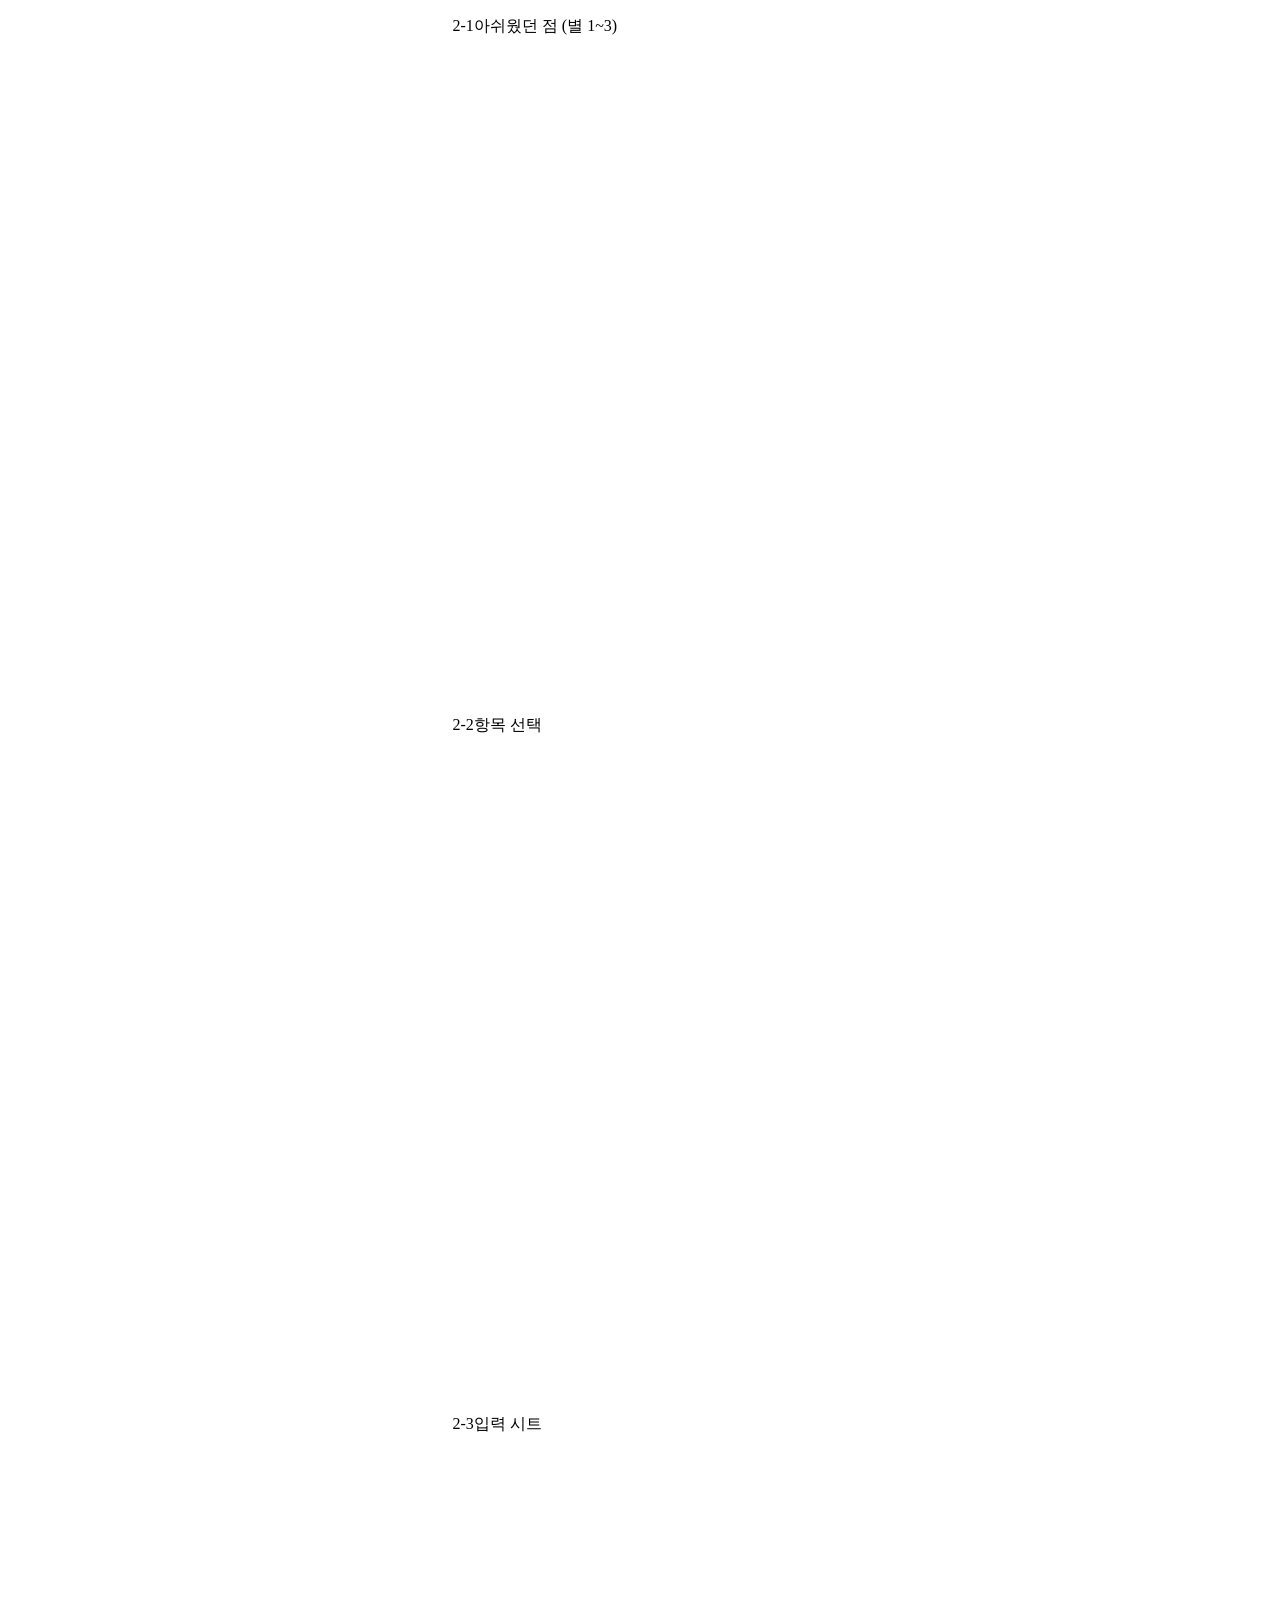
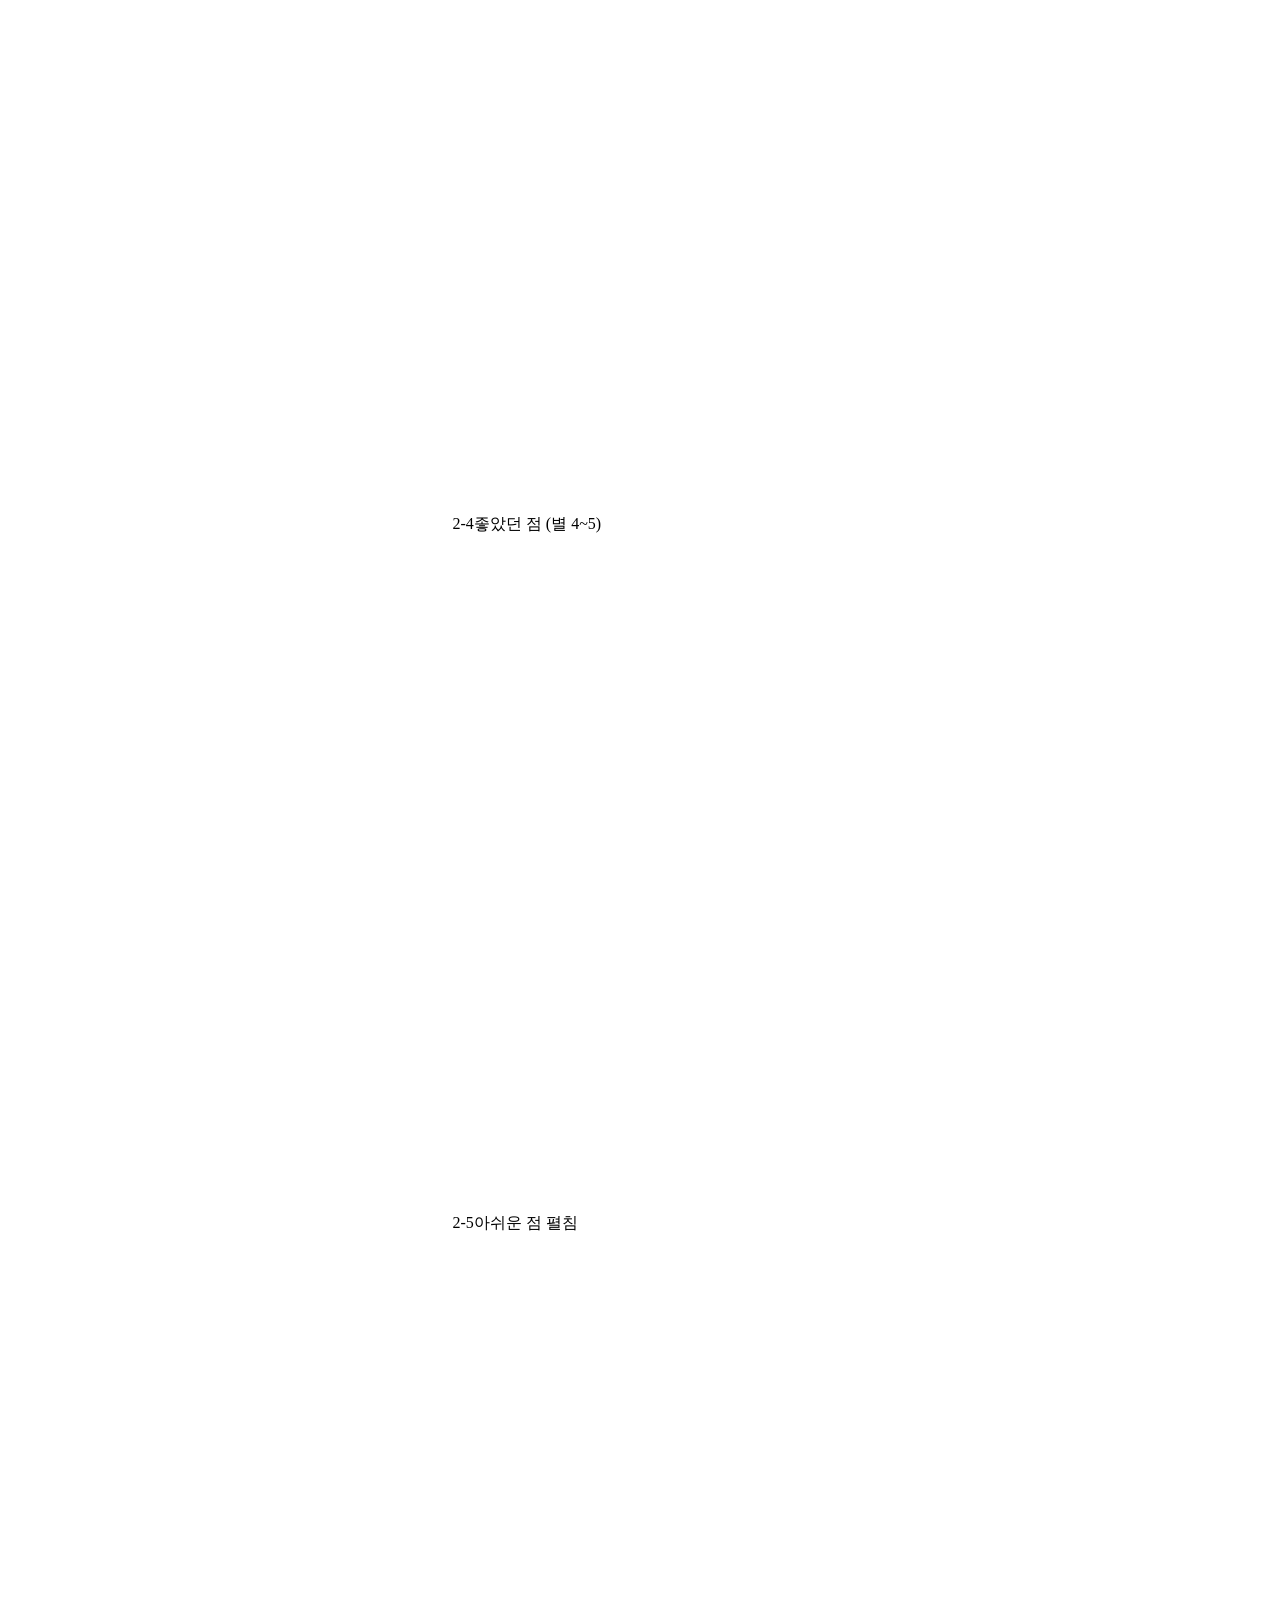
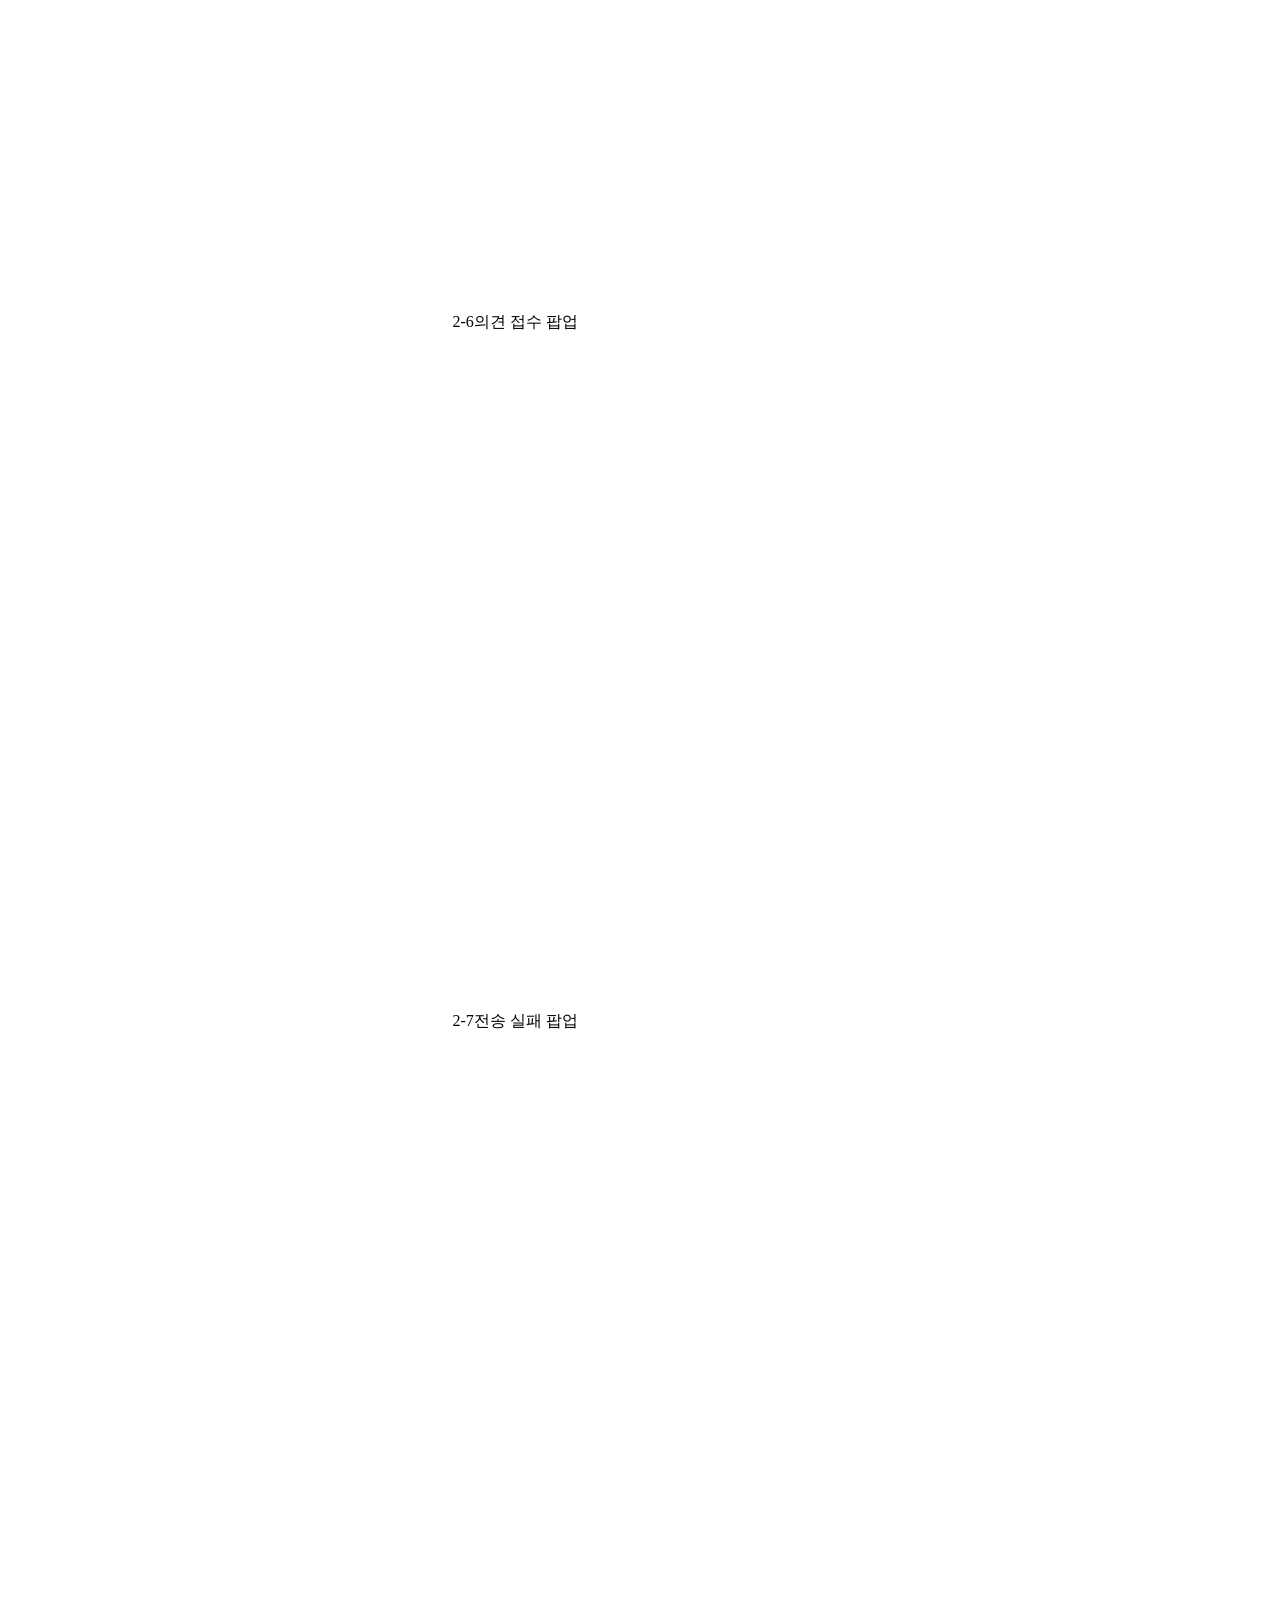
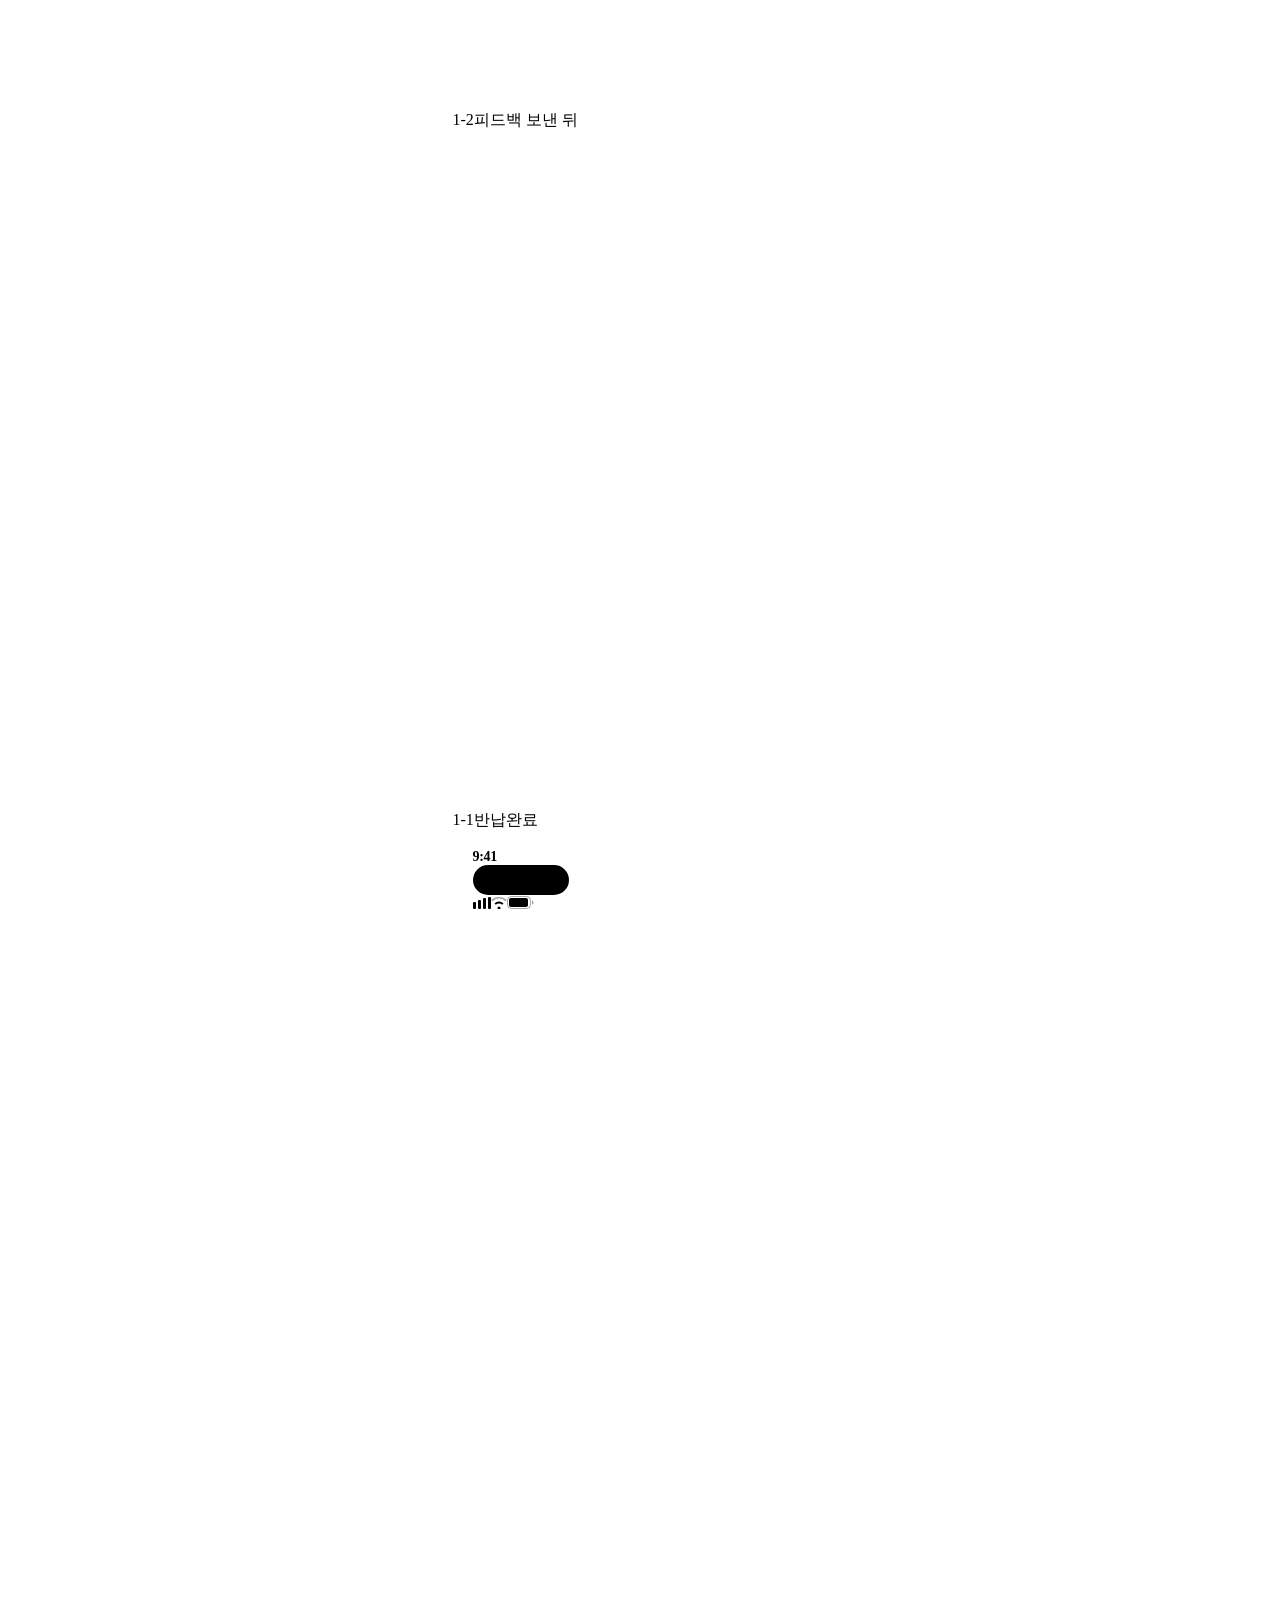
==== commit 01e277b9: "프로토타입 갱신 (2026-11-25 11:13) Co-Authored-By: Claude Opus 5.5 <noreply@anthropic.com>" ====
--- a/site/index.html
+++ b/site/index.html
@@ -1,4 +1,4 @@
-<!DOCTYPE html><html lang="ko" class="h-full"><head><meta charSet="utf-8"/><meta name="viewport" content="width=device-width, initial-scale=1"/><link rel="stylesheet" href="/return-feedback-prototype/_next/static/chunks/0nre40pl4ibsq.css" data-precedence="next"/><link rel="preload" as="script" fetchPriority="low" href="/return-feedback-prototype/_next/static/chunks/15qx7pm65vta4.js"/><script src="/return-feedback-prototype/_next/static/chunks/0af09g~vz8egr.js" async=""></script><script src="/return-feedback-prototype/_next/static/chunks/0a880mkci_6wl.js" async=""></script><script src="/return-feedback-prototype/_next/static/chunks/110q6k5sdl4es.js" async=""></script><script src="/return-feedback-prototype/_next/static/chunks/turbopack-14auhdt1swl25.js" async=""></script><script src="/return-feedback-prototype/_next/static/chunks/0dbhjjzl8qfwv.js" async=""></script><script src="/return-feedback-prototype/_next/static/chunks/0.mjxgzgywj5..js" async=""></script><script src="/return-feedback-prototype/_next/static/chunks/0drrzoxznaf4x.js" async=""></script><title>반납 피드백 프로토타입</title><meta name="robots" content="noindex, nofollow"/><link rel="icon" href="/return-feedback-prototype/favicon.ico?favicon.0x3dzn~oxb6tn.ico" sizes="256x256" type="image/x-icon"/><style>/*
+<!DOCTYPE html><html lang="ko" class="h-full"><head><meta charSet="utf-8"/><meta name="viewport" content="width=device-width, initial-scale=1"/><link rel="stylesheet" href="/return-feedback-prototype/_next/static/chunks/0nre40pl4ibsq.css" data-precedence="next"/><link rel="preload" as="script" fetchPriority="low" href="/return-feedback-prototype/_next/static/chunks/15qx7pm65vta4.js"/><script src="/return-feedback-prototype/_next/static/chunks/0af09g~vz8egr.js" async=""></script><script src="/return-feedback-prototype/_next/static/chunks/0a880mkci_6wl.js" async=""></script><script src="/return-feedback-prototype/_next/static/chunks/110q6k5sdl4es.js" async=""></script><script src="/return-feedback-prototype/_next/static/chunks/turbopack-14auhdt1swl25.js" async=""></script><script src="/return-feedback-prototype/_next/static/chunks/0dbhjjzl8qfwv.js" async=""></script><script src="/return-feedback-prototype/_next/static/chunks/0.mjxgzgywj5..js" async=""></script><script src="/return-feedback-prototype/_next/static/chunks/0l8asv~2wxbe0.js" async=""></script><title>반납 피드백 프로토타입</title><meta name="robots" content="noindex, nofollow"/><link rel="icon" href="/return-feedback-prototype/favicon.ico?favicon.0x3dzn~oxb6tn.ico" sizes="256x256" type="image/x-icon"/><style>/*
  * Pretendard Variable 1.309 — npm `pretendard@1.3.9` 의 `dist/web/variable/woff2` 원본 그대로
  * (sha256 9599f12f…900b4 · SIL OFL 1.1, `public/fonts/Pretendard-LICENSE.txt`).
  *
@@ -20,4 +20,4 @@
   font-display: swap;
   src: url('/return-feedback-prototype/fonts/PretendardVariable.woff2') format('woff2'), local('Pretendard Variable');
 }
-</style><script src="/return-feedback-prototype/_next/static/chunks/03~yq9q893hmn.js" noModule=""></script></head><body class="h-full"><div hidden=""><!--$--><!--/$--></div><div data-inspect="Share Viewer" class="h-full"><div data-inspect="Prototype Workspace" class="flex h-full"><div data-inspect="Prototype Canvas" class="flex-1 min-w-0 overflow-x-auto overflow-y-hidden bg-[var(--color-canvas)]"><div data-inspect="Flow Strip" class="relative h-full flex items-center" style="gap:40px;width:max-content;min-width:100%;padding-inline:calc(50% - 187.5px)"><div data-inspect="Flow Preview" role="button" tabindex="0" aria-label="2-1. 아쉬웠던 점 (별 1~3) — 이 화면으로 조작하기" class="group flex flex-col gap-2 shrink-0 cursor-pointer outline-none" style="order:2"><p data-inspect="Flow Step Label" class="flex items-center gap-1.5 h-5 typography-caption-1 font-semibold whitespace-nowrap text-[var(--color-text-secondary)]"><span class="tabular-nums">2-1</span><span>아쉬웠던 점 (별 1~3)</span></p><div data-inspect="Flow Preview Screen" class="overflow-hidden rounded-[16px] border border-[var(--color-border)] bg-[var(--color-surface)] transition-colors group-hover:border-[var(--color-primary)] group-focus-visible:border-[var(--color-primary)] group-focus-visible:ring-2 group-focus-visible:ring-[var(--color-primary)]" style="width:319.5px;height:646.2px"><div inert="" aria-hidden="true" style="width:355px;height:718px;transform:scale(0.9);transform-origin:top left"></div></div></div><div data-inspect="Flow Preview" role="button" tabindex="0" aria-label="2-2. 항목 선택 — 이 화면으로 조작하기" class="group flex flex-col gap-2 shrink-0 cursor-pointer outline-none" style="order:4"><p data-inspect="Flow Step Label" class="flex items-center gap-1.5 h-5 typography-caption-1 font-semibold whitespace-nowrap text-[var(--color-text-secondary)]"><span class="tabular-nums">2-2</span><span>항목 선택</span></p><div data-inspect="Flow Preview Screen" class="overflow-hidden rounded-[16px] border border-[var(--color-border)] bg-[var(--color-surface)] transition-colors group-hover:border-[var(--color-primary)] group-focus-visible:border-[var(--color-primary)] group-focus-visible:ring-2 group-focus-visible:ring-[var(--color-primary)]" style="width:319.5px;height:646.2px"><div inert="" aria-hidden="true" style="width:355px;height:718px;transform:scale(0.9);transform-origin:top left"></div></div></div><div data-inspect="Flow Preview" role="button" tabindex="0" aria-label="2-3. 입력 시트 — 이 화면으로 조작하기" class="group flex flex-col gap-2 shrink-0 cursor-pointer outline-none" style="order:6"><p data-inspect="Flow Step Label" class="flex items-center gap-1.5 h-5 typography-caption-1 font-semibold whitespace-nowrap text-[var(--color-text-secondary)]"><span class="tabular-nums">2-3</span><span>입력 시트</span></p><div data-inspect="Flow Preview Screen" class="overflow-hidden rounded-[16px] border border-[var(--color-border)] bg-[var(--color-surface)] transition-colors group-hover:border-[var(--color-primary)] group-focus-visible:border-[var(--color-primary)] group-focus-visible:ring-2 group-focus-visible:ring-[var(--color-primary)]" style="width:319.5px;height:646.2px"><div inert="" aria-hidden="true" style="width:355px;height:718px;transform:scale(0.9);transform-origin:top left"></div></div></div><div data-inspect="Flow Preview" role="button" tabindex="0" aria-label="2-4. 좋았던 점 (별 4~5) — 이 화면으로 조작하기" class="group flex flex-col gap-2 shrink-0 cursor-pointer outline-none" style="order:8"><p data-inspect="Flow Step Label" class="flex items-center gap-1.5 h-5 typography-caption-1 font-semibold whitespace-nowrap text-[var(--color-text-secondary)]"><span class="tabular-nums">2-4</span><span>좋았던 점 (별 4~5)</span></p><div data-inspect="Flow Preview Screen" class="overflow-hidden rounded-[16px] border border-[var(--color-border)] bg-[var(--color-surface)] transition-colors group-hover:border-[var(--color-primary)] group-focus-visible:border-[var(--color-primary)] group-focus-visible:ring-2 group-focus-visible:ring-[var(--color-primary)]" style="width:319.5px;height:646.2px"><div inert="" aria-hidden="true" style="width:355px;height:718px;transform:scale(0.9);transform-origin:top left"></div></div></div><div data-inspect="Flow Preview" role="button" tabindex="0" aria-label="2-5. 아쉬운 점 펼침 — 이 화면으로 조작하기" class="group flex flex-col gap-2 shrink-0 cursor-pointer outline-none" style="order:10"><p data-inspect="Flow Step Label" class="flex items-center gap-1.5 h-5 typography-caption-1 font-semibold whitespace-nowrap text-[var(--color-text-secondary)]"><span class="tabular-nums">2-5</span><span>아쉬운 점 펼침</span></p><div data-inspect="Flow Preview Screen" class="overflow-hidden rounded-[16px] border border-[var(--color-border)] bg-[var(--color-surface)] transition-colors group-hover:border-[var(--color-primary)] group-focus-visible:border-[var(--color-primary)] group-focus-visible:ring-2 group-focus-visible:ring-[var(--color-primary)]" style="width:319.5px;height:646.2px"><div inert="" aria-hidden="true" style="width:355px;height:718px;transform:scale(0.9);transform-origin:top left"></div></div></div><div data-inspect="Flow Preview" role="button" tabindex="0" aria-label="2-6. 의견 접수 팝업 — 이 화면으로 조작하기" class="group flex flex-col gap-2 shrink-0 cursor-pointer outline-none" style="order:12"><p data-inspect="Flow Step Label" class="flex items-center gap-1.5 h-5 typography-caption-1 font-semibold whitespace-nowrap text-[var(--color-text-secondary)]"><span class="tabular-nums">2-6</span><span>의견 접수 팝업</span></p><div data-inspect="Flow Preview Screen" class="overflow-hidden rounded-[16px] border border-[var(--color-border)] bg-[var(--color-surface)] transition-colors group-hover:border-[var(--color-primary)] group-focus-visible:border-[var(--color-primary)] group-focus-visible:ring-2 group-focus-visible:ring-[var(--color-primary)]" style="width:319.5px;height:646.2px"><div inert="" aria-hidden="true" style="width:355px;height:718px;transform:scale(0.9);transform-origin:top left"></div></div></div><div data-inspect="Flow Preview" role="button" tabindex="0" aria-label="1-2. 피드백 보낸 뒤 — 이 화면으로 조작하기" class="group flex flex-col gap-2 shrink-0 cursor-pointer outline-none" style="order:14"><p data-inspect="Flow Step Label" class="flex items-center gap-1.5 h-5 typography-caption-1 font-semibold whitespace-nowrap text-[var(--color-text-secondary)]"><span class="tabular-nums">1-2</span><span>피드백 보낸 뒤</span></p><div data-inspect="Flow Preview Screen" class="overflow-hidden rounded-[16px] border border-[var(--color-border)] bg-[var(--color-surface)] transition-colors group-hover:border-[var(--color-primary)] group-focus-visible:border-[var(--color-primary)] group-focus-visible:ring-2 group-focus-visible:ring-[var(--color-primary)]" style="width:319.5px;height:646.2px"><div inert="" aria-hidden="true" style="width:355px;height:718px;transform:scale(0.9);transform-origin:top left"></div></div></div><div data-inspect="Flow Live" class="flex flex-col gap-2 shrink-0" style="order:0"><p data-inspect="Flow Step Label" class="flex items-center gap-1.5 h-5 typography-caption-1 font-semibold whitespace-nowrap text-[var(--color-primary)]"><span class="tabular-nums">1-1</span><span>반납완료</span></p><div style="width:375px;height:812px"><div data-inspect="Phone Frame" style="width:375px;height:812px;transform:scale(1);transform-origin:top left"><div class="relative mx-auto" style="width:375px;height:812px"><div class="absolute inset-0 rounded-[44px] bg-[var(--color-gray-1000)] shadow-2xl border-[10px] border-[var(--color-gray-900)] overflow-hidden" style="isolation:isolate"><div class="absolute inset-0 rounded-[34px] bg-white flex flex-col"><div class="relative flex items-center justify-between shrink-0 bg-white text-black" style="height:54px;padding-left:20px;padding-right:20px"><span style="font-size:14px;font-weight:600;letter-spacing:-0.3px;color:currentColor;line-height:1">9:41</span><div class="absolute left-1/2 -translate-x-1/2" style="top:12px;width:96px;height:30px;background:#000;border-radius:20px"></div><div class="flex items-center gap-[6px]"><svg width="18" height="12" viewBox="0 0 18 12" fill="currentColor"><rect x="0" y="5" width="3" height="7" rx="1"></rect><rect x="5" y="3" width="3" height="9" rx="1"></rect><rect x="10" y="1" width="3" height="11" rx="1"></rect><rect x="15" y="0" width="3" height="12" rx="1"></rect></svg><svg width="16" height="12" viewBox="0 0 16 12" fill="currentColor"><circle cx="8" cy="11" r="1.5"></circle><path d="M4.8 7.8a4.5 4.5 0 0 1 6.4 0l1.3-1.3A6.4 6.4 0 0 0 8 4.6a6.4 6.4 0 0 0-4.5 1.9l1.3 1.3z"></path><path d="M1.4 4.3a9.1 9.1 0 0 1 13.2 0l1.3-1.3A11 11 0 0 0 8 0a11 11 0 0 0-8 3l1.4 1.3z" opacity="0.35"></path></svg><svg width="27" height="13" viewBox="0 0 27 13" fill="none"><rect x="0.5" y="0.5" width="23" height="12" rx="3.8" stroke="currentColor" stroke-opacity="0.35"></rect><rect x="2" y="2" width="19" height="9" rx="2" fill="currentColor"></rect><path d="M25 4.5C25.8 4.8 26.5 5.6 26.5 6.5s-.7 1.7-1.5 2V4.5z" fill="currentColor" fill-opacity="0.4"></path></svg></div></div><div class="flex-1 overflow-y-auto relative [&amp;::-webkit-scrollbar]:hidden [scrollbar-width:none]"><div data-inspect="Prototype Stage" class="[&amp;_*]:[scrollbar-width:none] [&amp;_*::-webkit-scrollbar]:hidden" style="position:relative;width:100%;height:100%;overflow:hidden;cursor:default"></div></div><div class="flex justify-center py-2 bg-white shrink-0"><div class="w-24 h-1 bg-gray-900 rounded-full"></div></div></div></div></div></div></div></div></div></div></div></div><!--$--><!--/$--><script src="/return-feedback-prototype/_next/static/chunks/15qx7pm65vta4.js" id="_R_" async=""></script><script>(self.__next_f=self.__next_f||[]).push([0])</script><script>self.__next_f.push([1,"1:\"$Sreact.fragment\"\n2:I[39756,[\"/return-feedback-prototype/_next/static/chunks/0dbhjjzl8qfwv.js\"],\"default\"]\n3:I[37457,[\"/return-feedback-prototype/_next/static/chunks/0dbhjjzl8qfwv.js\"],\"default\"]\n4:I[94392,[\"/return-feedback-prototype/_next/static/chunks/0.mjxgzgywj5..js\",\"/return-feedback-prototype/_next/static/chunks/0drrzoxznaf4x.js\"],\"default\"]\n9:I[68027,[],\"default\",1]\n:HL[\"/return-feedback-prototype/_next/static/chunks/0nre40pl4ibsq.css\",\"style\"]\n"])</script><script>self.__next_f.push([1,"0:{\"P\":null,\"c\":[\"\",\"\"],\"q\":\"\",\"i\":false,\"f\":[[[\"\",{\"children\":[\"__PAGE__\",{}]},\"$undefined\",\"$undefined\",16],[[\"$\",\"$1\",\"c\",{\"children\":[[[\"$\",\"link\",\"0\",{\"rel\":\"stylesheet\",\"href\":\"/return-feedback-prototype/_next/static/chunks/0nre40pl4ibsq.css\",\"precedence\":\"next\",\"crossOrigin\":\"$undefined\",\"nonce\":\"$undefined\"}],[\"$\",\"script\",\"script-0\",{\"src\":\"/return-feedback-prototype/_next/static/chunks/0dbhjjzl8qfwv.js\",\"async\":true,\"nonce\":\"$undefined\"}]],[\"$\",\"html\",null,{\"lang\":\"ko\",\"className\":\"h-full\",\"children\":[[\"$\",\"head\",null,{\"children\":[\"$\",\"style\",null,{\"dangerouslySetInnerHTML\":{\"__html\":\"/*\\n * Pretendard Variable 1.309 — npm `pretendard@1.3.9` 의 `dist/web/variable/woff2` 원본 그대로\\n * (sha256 9599f12f…900b4 · SIL OFL 1.1, `public/fonts/Pretendard-LICENSE.txt`).\\n *\\n * 왜 웹폰트로 고정하나(2026-10-08): 종전에는 사이트도 게이트 렌더도 **기기에 설치된** Pretendard 에\\n * 기댔다 — 설치 안 된 기기에서는 한글이 Apple SD Gothic Neo 로 바뀌어 같은 시안의 게이트 판정이\\n * 달라졌다(저장 66시안 중 3개, `measure-gate --font-stack` 실측). 설치본과 같은 버전을 고정했다.\\n *\\n * 2단계(같은 날, 사용자 결정 — 쏘카 앱이 Pretendard Variable 을 쓴다): `globals.css` 글꼴 순서를\\n * Pretendard 우선으로 바꿨다. 종전(`-apple-system` 우선)에는 숫자·영문이 SF 로 그려졌고, 맨 앞 글꼴이\\n * 줄 상자 높이 기준을 정하므로 **한글의 세로 위치도 앱과 1px 안팎 달랐다**.\\n *\\n * 게이트 렌더(`lib/gate-render.mjs`)가 이 파일을 그대로 읽어 주입한다 — 사이트와 게이트가 같은\\n * 선언을 쓰게 하는 지점이다. `local()` 은 url 을 못 싣는 렌더에서 종전처럼 설치본으로 떨어지게 둔다.\\n */\\n@font-face {\\n  font-family: 'Pretendard Variable';\\n  font-style: normal;\\n  font-weight: 45 930;\\n  font-display: swap;\\n  src: url('/return-feedback-prototype/fonts/PretendardVariable.woff2') format('woff2'), local('Pretendard Variable');\\n}\\n\"}}]}],[\"$\",\"body\",null,{\"className\":\"h-full\",\"children\":[\"$\",\"$L2\",null,{\"parallelRouterKey\":\"children\",\"error\":\"$undefined\",\"errorStyles\":\"$undefined\",\"errorScripts\":\"$undefined\",\"template\":[\"$\",\"$L3\",null,{}],\"templateStyles\":\"$undefined\",\"templateScripts\":\"$undefined\",\"notFound\":[[[\"$\",\"title\",null,{\"children\":\"404: This page could not be found.\"}],[\"$\",\"div\",null,{\"style\":{\"fontFamily\":\"system-ui,\\\"Segoe UI\\\",Roboto,Helvetica,Arial,sans-serif,\\\"Apple Color Emoji\\\",\\\"Segoe UI Emoji\\\"\",\"height\":\"100vh\",\"textAlign\":\"center\",\"display\":\"flex\",\"flexDirection\":\"column\",\"alignItems\":\"center\",\"justifyContent\":\"center\"},\"children\":[\"$\",\"div\",null,{\"children\":[[\"$\",\"style\",null,{\"dangerouslySetInnerHTML\":{\"__html\":\"body{color:#000;background:#fff;margin:0}.next-error-h1{border-right:1px solid rgba(0,0,0,.3)}@media (prefers-color-scheme:dark){body{color:#fff;background:#000}.next-error-h1{border-right:1px solid rgba(255,255,255,.3)}}\"}}],[\"$\",\"h1\",null,{\"className\":\"next-error-h1\",\"style\":{\"display\":\"inline-block\",\"margin\":\"0 20px 0 0\",\"padding\":\"0 23px 0 0\",\"fontSize\":24,\"fontWeight\":500,\"verticalAlign\":\"top\",\"lineHeight\":\"49px\"},\"children\":404}],[\"$\",\"div\",null,{\"style\":{\"display\":\"inline-block\"},\"children\":[\"$\",\"h2\",null,{\"style\":{\"fontSize\":14,\"fontWeight\":400,\"lineHeight\":\"49px\",\"margin\":0},\"children\":\"This page could not be found.\"}]}]]}]}]],[]],\"forbidden\":\"$undefined\",\"unauthorized\":\"$undefined\"}]}]]}]]}],{\"children\":[[\"$\",\"$1\",\"c\",{\"children\":[[\"$\",\"div\",null,{\"data-inspect\":\"Share Viewer\",\"className\":\"h-full\",\"children\":[\"$\",\"$L4\",null,{\"start\":{\"id\":9000000000010,\"screenName\":\"반납완료_패스포트 미구독자 (Figma 28:2395)\",\"createdAt\":\"2026-10-20T16:23:08+09:00\"},\"screens\":[\"$0:f:0:1:1:children:0:props:children:0:props:children:props:start\",{\"id\":9000000000022,\"screenName\":\"피드백 선틱 및 입력 (Figma 70:12065)\",\"createdAt\":\"2026-11-18T17:00:00+09:00\"}],\"saved\":{\"startId\":9000000000010,\"states\":[],\"interactions\":[{\"id\":\"1319bf64-5d45-46e0-b5b5-eb8ce2416084\",\"fromId\":9000000000010,\"path\":[],\"label\":\"별점\",\"action\":\"navigate\",\"targetId\":9000000000022,\"transition\":\"expand\",\"trigger\":\"rating\",\"afterMs\":300},{\"id\":\"e536eab6-5585-49df-98aa-0328b4d1a582\",\"fromId\":9000000000022,\"path\":[0,0,0],\"label\":\"닫기\",\"action\":\"back\",\"transition\":\"instant\"}],\"views\":[{\"screenId\":9000000000010,\"name\":\"반납완료\",\"figmaNode\":\"28:2395\",\"preset\":[]},{\"screenId\":9000000000010,\"name\":\"피드백 보낸 뒤\",\"figmaNode\":\"221:11967\",\"preset\":[{\"sent\":\"return-feedback\"}],\"placeAfter\":9000000000022},{\"screenId\":9000000000022,\"name\":\"아쉬웠던 점 (별 1~3)\",\"figmaNode\":\"70:12065\",\"preset\":[{\"rating\":2}]},{\"screenId\":9000000000022,\"name\":\"항목 선택\",\"figmaNode\":\"57:9744\",\"preset\":[{\"rating\":2},{\"select\":\"차 안에 먼지나 흙이 많았어요\"}]},{\"screenId\":9000000000022,\"name\":\"입력 시트\",\"figmaNode\":\"189:4540\",\"preset\":[{\"rating\":2},{\"editSheet\":\"차 안에 먼지나 흙이 많았어요\"}]},{\"screenId\":9000000000022,\"name\":\"좋았던 점 (별 4~5)\",\"figmaNode\":\"70:12983\",\"preset\":[{\"rating\":4}]},{\"screenId\":9000000000022,\"name\":\"아쉬운 점 펼침\",\"figmaNode\":\"210:10024\",\"preset\":[{\"rating\":4},{\"disclosure\":\"open\"},{\"scrollTo\":\"아쉬운 점 펼침\"}]},{\"screenId\":9000000000022,\"name\":\"의견 접수 팝업\",\"figmaNode\":\"207:8427\",\"preset\":[{\"rating\":2},{\"select\":\"차 안에 먼지나 흙이 많았어요\"},{\"popup\":\"feedback-sent\"},{\"sent\":\"return-feedback\"}]}],\"clockMsPerMinute\":\"$undefined\"},\"device\":{\"kind\":\"mobile\",\"frameW\":375,\"frameH\":812,\"frameBorder\":0,\"screenW\":355,\"screenH\":718,\"fitWidth\":false,\"mount\":\"canonical\",\"screenApi\":\"/return-feedback-prototype/screens/{id}.json\",\"saveApi\":\"\",\"pageHref\":\"/ui-ux/prototype\",\"sourceHref\":\"/ui-ux\",\"sourceLabel\":\"UI/UX 설계\",\"surfaceLabel\":\"폰 화면\"},\"readOnly\":true,\"markAnimated\":true,\"submitPanel\":true}]}],[\"$L5\",\"$L6\"],\"$L7\"]}],{},null,false,null]},null,false,null],\"$L8\",false]],\"m\":\"$undefined\",\"G\":[\"$9\",[]],\"S\":true,\"h\":null,\"s\":\"$undefined\",\"l\":\"$undefined\",\"p\":\"$undefined\",\"d\":\"$undefined\",\"b\":\"kedy8FMt8L5TzVuQbOjxu\"}\n"])</script><script>self.__next_f.push([1,"a:I[97367,[\"/return-feedback-prototype/_next/static/chunks/0dbhjjzl8qfwv.js\"],\"OutletBoundary\"]\nb:\"$Sreact.suspense\"\nd:I[97367,[\"/return-feedback-prototype/_next/static/chunks/0dbhjjzl8qfwv.js\"],\"ViewportBoundary\"]\nf:I[97367,[\"/return-feedback-prototype/_next/static/chunks/0dbhjjzl8qfwv.js\"],\"MetadataBoundary\"]\n5:[\"$\",\"script\",\"script-0\",{\"src\":\"/return-feedback-prototype/_next/static/chunks/0.mjxgzgywj5..js\",\"async\":true,\"nonce\":\"$undefined\"}]\n6:[\"$\",\"script\",\"script-1\",{\"src\":\"/return-feedback-prototype/_next/static/chunks/0drrzoxznaf4x.js\",\"async\":true,\"nonce\":\"$undefined\"}]\n7:[\"$\",\"$La\",null,{\"children\":[\"$\",\"$b\",null,{\"name\":\"Next.MetadataOutlet\",\"children\":\"$@c\"}]}]\n8:[\"$\",\"$1\",\"h\",{\"children\":[null,[\"$\",\"$Ld\",null,{\"children\":\"$Le\"}],[\"$\",\"div\",null,{\"hidden\":true,\"children\":[\"$\",\"$Lf\",null,{\"children\":[\"$\",\"$b\",null,{\"name\":\"Next.Metadata\",\"children\":\"$L10\"}]}]}],null]}]\n"])</script><script>self.__next_f.push([1,"e:[[\"$\",\"meta\",\"0\",{\"charSet\":\"utf-8\"}],[\"$\",\"meta\",\"1\",{\"name\":\"viewport\",\"content\":\"width=device-width, initial-scale=1\"}]]\n"])</script><script>self.__next_f.push([1,"11:I[27201,[\"/return-feedback-prototype/_next/static/chunks/0dbhjjzl8qfwv.js\"],\"IconMark\"]\nc:null\n10:[[\"$\",\"title\",\"0\",{\"children\":\"반납 피드백 프로토타입\"}],[\"$\",\"meta\",\"1\",{\"name\":\"robots\",\"content\":\"noindex, nofollow\"}],[\"$\",\"link\",\"2\",{\"rel\":\"icon\",\"href\":\"/return-feedback-prototype/favicon.ico?favicon.0x3dzn~oxb6tn.ico\",\"sizes\":\"256x256\",\"type\":\"image/x-icon\"}],[\"$\",\"$L11\",\"3\",{}]]\n"])</script></body></html>+</style><script src="/return-feedback-prototype/_next/static/chunks/03~yq9q893hmn.js" noModule=""></script></head><body class="h-full"><div hidden=""><!--$--><!--/$--></div><div data-inspect="Share Viewer" class="h-full"><div data-inspect="Prototype Workspace" class="flex h-full"><div data-inspect="Prototype Canvas" class="flex-1 min-w-0 overflow-x-auto overflow-y-hidden bg-[var(--color-canvas)]"><div data-inspect="Flow Strip" class="relative h-full flex items-center" style="gap:40px;width:max-content;min-width:100%;padding-inline:calc(50% - 187.5px)"><div data-inspect="Flow Preview" role="button" tabindex="0" aria-label="2-1. 아쉬웠던 점 (별 1~3) — 이 화면으로 조작하기" class="group flex flex-col gap-2 shrink-0 cursor-pointer outline-none" style="order:2"><p data-inspect="Flow Step Label" class="flex items-center gap-1.5 h-5 typography-caption-1 font-semibold whitespace-nowrap text-[var(--color-text-secondary)]"><span class="tabular-nums">2-1</span><span>아쉬웠던 점 (별 1~3)</span></p><div data-inspect="Flow Preview Screen" class="overflow-hidden rounded-[16px] border border-[var(--color-border)] bg-[var(--color-surface)] transition-colors group-hover:border-[var(--color-primary)] group-focus-visible:border-[var(--color-primary)] group-focus-visible:ring-2 group-focus-visible:ring-[var(--color-primary)]" style="width:319.5px;height:646.2px"><div inert="" aria-hidden="true" style="width:355px;height:718px;transform:scale(0.9);transform-origin:top left"></div></div></div><div data-inspect="Flow Preview" role="button" tabindex="0" aria-label="2-2. 항목 선택 — 이 화면으로 조작하기" class="group flex flex-col gap-2 shrink-0 cursor-pointer outline-none" style="order:4"><p data-inspect="Flow Step Label" class="flex items-center gap-1.5 h-5 typography-caption-1 font-semibold whitespace-nowrap text-[var(--color-text-secondary)]"><span class="tabular-nums">2-2</span><span>항목 선택</span></p><div data-inspect="Flow Preview Screen" class="overflow-hidden rounded-[16px] border border-[var(--color-border)] bg-[var(--color-surface)] transition-colors group-hover:border-[var(--color-primary)] group-focus-visible:border-[var(--color-primary)] group-focus-visible:ring-2 group-focus-visible:ring-[var(--color-primary)]" style="width:319.5px;height:646.2px"><div inert="" aria-hidden="true" style="width:355px;height:718px;transform:scale(0.9);transform-origin:top left"></div></div></div><div data-inspect="Flow Preview" role="button" tabindex="0" aria-label="2-3. 입력 시트 — 이 화면으로 조작하기" class="group flex flex-col gap-2 shrink-0 cursor-pointer outline-none" style="order:6"><p data-inspect="Flow Step Label" class="flex items-center gap-1.5 h-5 typography-caption-1 font-semibold whitespace-nowrap text-[var(--color-text-secondary)]"><span class="tabular-nums">2-3</span><span>입력 시트</span></p><div data-inspect="Flow Preview Screen" class="overflow-hidden rounded-[16px] border border-[var(--color-border)] bg-[var(--color-surface)] transition-colors group-hover:border-[var(--color-primary)] group-focus-visible:border-[var(--color-primary)] group-focus-visible:ring-2 group-focus-visible:ring-[var(--color-primary)]" style="width:319.5px;height:646.2px"><div inert="" aria-hidden="true" style="width:355px;height:718px;transform:scale(0.9);transform-origin:top left"></div></div></div><div data-inspect="Flow Preview" role="button" tabindex="0" aria-label="2-4. 좋았던 점 (별 4~5) — 이 화면으로 조작하기" class="group flex flex-col gap-2 shrink-0 cursor-pointer outline-none" style="order:8"><p data-inspect="Flow Step Label" class="flex items-center gap-1.5 h-5 typography-caption-1 font-semibold whitespace-nowrap text-[var(--color-text-secondary)]"><span class="tabular-nums">2-4</span><span>좋았던 점 (별 4~5)</span></p><div data-inspect="Flow Preview Screen" class="overflow-hidden rounded-[16px] border border-[var(--color-border)] bg-[var(--color-surface)] transition-colors group-hover:border-[var(--color-primary)] group-focus-visible:border-[var(--color-primary)] group-focus-visible:ring-2 group-focus-visible:ring-[var(--color-primary)]" style="width:319.5px;height:646.2px"><div inert="" aria-hidden="true" style="width:355px;height:718px;transform:scale(0.9);transform-origin:top left"></div></div></div><div data-inspect="Flow Preview" role="button" tabindex="0" aria-label="2-5. 아쉬운 점 펼침 — 이 화면으로 조작하기" class="group flex flex-col gap-2 shrink-0 cursor-pointer outline-none" style="order:10"><p data-inspect="Flow Step Label" class="flex items-center gap-1.5 h-5 typography-caption-1 font-semibold whitespace-nowrap text-[var(--color-text-secondary)]"><span class="tabular-nums">2-5</span><span>아쉬운 점 펼침</span></p><div data-inspect="Flow Preview Screen" class="overflow-hidden rounded-[16px] border border-[var(--color-border)] bg-[var(--color-surface)] transition-colors group-hover:border-[var(--color-primary)] group-focus-visible:border-[var(--color-primary)] group-focus-visible:ring-2 group-focus-visible:ring-[var(--color-primary)]" style="width:319.5px;height:646.2px"><div inert="" aria-hidden="true" style="width:355px;height:718px;transform:scale(0.9);transform-origin:top left"></div></div></div><div data-inspect="Flow Preview" role="button" tabindex="0" aria-label="2-6. 의견 접수 팝업 — 이 화면으로 조작하기" class="group flex flex-col gap-2 shrink-0 cursor-pointer outline-none" style="order:12"><p data-inspect="Flow Step Label" class="flex items-center gap-1.5 h-5 typography-caption-1 font-semibold whitespace-nowrap text-[var(--color-text-secondary)]"><span class="tabular-nums">2-6</span><span>의견 접수 팝업</span></p><div data-inspect="Flow Preview Screen" class="overflow-hidden rounded-[16px] border border-[var(--color-border)] bg-[var(--color-surface)] transition-colors group-hover:border-[var(--color-primary)] group-focus-visible:border-[var(--color-primary)] group-focus-visible:ring-2 group-focus-visible:ring-[var(--color-primary)]" style="width:319.5px;height:646.2px"><div inert="" aria-hidden="true" style="width:355px;height:718px;transform:scale(0.9);transform-origin:top left"></div></div></div><div data-inspect="Flow Preview" role="button" tabindex="0" aria-label="2-7. 전송 실패 팝업 — 이 화면으로 조작하기" class="group flex flex-col gap-2 shrink-0 cursor-pointer outline-none" style="order:14"><p data-inspect="Flow Step Label" class="flex items-center gap-1.5 h-5 typography-caption-1 font-semibold whitespace-nowrap text-[var(--color-text-secondary)]"><span class="tabular-nums">2-7</span><span>전송 실패 팝업</span></p><div data-inspect="Flow Preview Screen" class="overflow-hidden rounded-[16px] border border-[var(--color-border)] bg-[var(--color-surface)] transition-colors group-hover:border-[var(--color-primary)] group-focus-visible:border-[var(--color-primary)] group-focus-visible:ring-2 group-focus-visible:ring-[var(--color-primary)]" style="width:319.5px;height:646.2px"><div inert="" aria-hidden="true" style="width:355px;height:718px;transform:scale(0.9);transform-origin:top left"></div></div></div><div data-inspect="Flow Preview" role="button" tabindex="0" aria-label="1-2. 피드백 보낸 뒤 — 이 화면으로 조작하기" class="group flex flex-col gap-2 shrink-0 cursor-pointer outline-none" style="order:16"><p data-inspect="Flow Step Label" class="flex items-center gap-1.5 h-5 typography-caption-1 font-semibold whitespace-nowrap text-[var(--color-text-secondary)]"><span class="tabular-nums">1-2</span><span>피드백 보낸 뒤</span></p><div data-inspect="Flow Preview Screen" class="overflow-hidden rounded-[16px] border border-[var(--color-border)] bg-[var(--color-surface)] transition-colors group-hover:border-[var(--color-primary)] group-focus-visible:border-[var(--color-primary)] group-focus-visible:ring-2 group-focus-visible:ring-[var(--color-primary)]" style="width:319.5px;height:646.2px"><div inert="" aria-hidden="true" style="width:355px;height:718px;transform:scale(0.9);transform-origin:top left"></div></div></div><div data-inspect="Flow Live" class="flex flex-col gap-2 shrink-0" style="order:0"><p data-inspect="Flow Step Label" class="flex items-center gap-1.5 h-5 typography-caption-1 font-semibold whitespace-nowrap text-[var(--color-primary)]"><span class="tabular-nums">1-1</span><span>반납완료</span></p><div style="width:375px;height:812px"><div data-inspect="Phone Frame" style="width:375px;height:812px;transform:scale(1);transform-origin:top left"><div class="relative mx-auto" style="width:375px;height:812px"><div class="absolute inset-0 rounded-[44px] bg-[var(--color-gray-1000)] shadow-2xl border-[10px] border-[var(--color-gray-900)] overflow-hidden" style="isolation:isolate"><div class="absolute inset-0 rounded-[34px] bg-white flex flex-col"><div class="relative flex items-center justify-between shrink-0 bg-white text-black" style="height:54px;padding-left:20px;padding-right:20px"><span style="font-size:14px;font-weight:600;letter-spacing:-0.3px;color:currentColor;line-height:1">9:41</span><div class="absolute left-1/2 -translate-x-1/2" style="top:12px;width:96px;height:30px;background:#000;border-radius:20px"></div><div class="flex items-center gap-[6px]"><svg width="18" height="12" viewBox="0 0 18 12" fill="currentColor"><rect x="0" y="5" width="3" height="7" rx="1"></rect><rect x="5" y="3" width="3" height="9" rx="1"></rect><rect x="10" y="1" width="3" height="11" rx="1"></rect><rect x="15" y="0" width="3" height="12" rx="1"></rect></svg><svg width="16" height="12" viewBox="0 0 16 12" fill="currentColor"><circle cx="8" cy="11" r="1.5"></circle><path d="M4.8 7.8a4.5 4.5 0 0 1 6.4 0l1.3-1.3A6.4 6.4 0 0 0 8 4.6a6.4 6.4 0 0 0-4.5 1.9l1.3 1.3z"></path><path d="M1.4 4.3a9.1 9.1 0 0 1 13.2 0l1.3-1.3A11 11 0 0 0 8 0a11 11 0 0 0-8 3l1.4 1.3z" opacity="0.35"></path></svg><svg width="27" height="13" viewBox="0 0 27 13" fill="none"><rect x="0.5" y="0.5" width="23" height="12" rx="3.8" stroke="currentColor" stroke-opacity="0.35"></rect><rect x="2" y="2" width="19" height="9" rx="2" fill="currentColor"></rect><path d="M25 4.5C25.8 4.8 26.5 5.6 26.5 6.5s-.7 1.7-1.5 2V4.5z" fill="currentColor" fill-opacity="0.4"></path></svg></div></div><div class="flex-1 overflow-y-auto relative [&amp;::-webkit-scrollbar]:hidden [scrollbar-width:none]"><div data-inspect="Prototype Stage" class="[&amp;_*]:[scrollbar-width:none] [&amp;_*::-webkit-scrollbar]:hidden" style="position:relative;width:100%;height:100%;overflow:hidden;cursor:default"></div></div><div class="flex justify-center py-2 bg-white shrink-0"><div class="w-24 h-1 bg-gray-900 rounded-full"></div></div></div></div></div></div></div></div></div></div></div></div><!--$--><!--/$--><script src="/return-feedback-prototype/_next/static/chunks/15qx7pm65vta4.js" id="_R_" async=""></script><script>(self.__next_f=self.__next_f||[]).push([0])</script><script>self.__next_f.push([1,"1:\"$Sreact.fragment\"\n2:I[39756,[\"/return-feedback-prototype/_next/static/chunks/0dbhjjzl8qfwv.js\"],\"default\"]\n3:I[37457,[\"/return-feedback-prototype/_next/static/chunks/0dbhjjzl8qfwv.js\"],\"default\"]\n4:I[94392,[\"/return-feedback-prototype/_next/static/chunks/0.mjxgzgywj5..js\",\"/return-feedback-prototype/_next/static/chunks/0l8asv~2wxbe0.js\"],\"default\"]\n9:I[68027,[],\"default\",1]\n:HL[\"/return-feedback-prototype/_next/static/chunks/0nre40pl4ibsq.css\",\"style\"]\n"])</script><script>self.__next_f.push([1,"0:{\"P\":null,\"c\":[\"\",\"\"],\"q\":\"\",\"i\":false,\"f\":[[[\"\",{\"children\":[\"__PAGE__\",{}]},\"$undefined\",\"$undefined\",16],[[\"$\",\"$1\",\"c\",{\"children\":[[[\"$\",\"link\",\"0\",{\"rel\":\"stylesheet\",\"href\":\"/return-feedback-prototype/_next/static/chunks/0nre40pl4ibsq.css\",\"precedence\":\"next\",\"crossOrigin\":\"$undefined\",\"nonce\":\"$undefined\"}],[\"$\",\"script\",\"script-0\",{\"src\":\"/return-feedback-prototype/_next/static/chunks/0dbhjjzl8qfwv.js\",\"async\":true,\"nonce\":\"$undefined\"}]],[\"$\",\"html\",null,{\"lang\":\"ko\",\"className\":\"h-full\",\"children\":[[\"$\",\"head\",null,{\"children\":[\"$\",\"style\",null,{\"dangerouslySetInnerHTML\":{\"__html\":\"/*\\n * Pretendard Variable 1.309 — npm `pretendard@1.3.9` 의 `dist/web/variable/woff2` 원본 그대로\\n * (sha256 9599f12f…900b4 · SIL OFL 1.1, `public/fonts/Pretendard-LICENSE.txt`).\\n *\\n * 왜 웹폰트로 고정하나(2026-10-08): 종전에는 사이트도 게이트 렌더도 **기기에 설치된** Pretendard 에\\n * 기댔다 — 설치 안 된 기기에서는 한글이 Apple SD Gothic Neo 로 바뀌어 같은 시안의 게이트 판정이\\n * 달라졌다(저장 66시안 중 3개, `measure-gate --font-stack` 실측). 설치본과 같은 버전을 고정했다.\\n *\\n * 2단계(같은 날, 사용자 결정 — 쏘카 앱이 Pretendard Variable 을 쓴다): `globals.css` 글꼴 순서를\\n * Pretendard 우선으로 바꿨다. 종전(`-apple-system` 우선)에는 숫자·영문이 SF 로 그려졌고, 맨 앞 글꼴이\\n * 줄 상자 높이 기준을 정하므로 **한글의 세로 위치도 앱과 1px 안팎 달랐다**.\\n *\\n * 게이트 렌더(`lib/gate-render.mjs`)가 이 파일을 그대로 읽어 주입한다 — 사이트와 게이트가 같은\\n * 선언을 쓰게 하는 지점이다. `local()` 은 url 을 못 싣는 렌더에서 종전처럼 설치본으로 떨어지게 둔다.\\n */\\n@font-face {\\n  font-family: 'Pretendard Variable';\\n  font-style: normal;\\n  font-weight: 45 930;\\n  font-display: swap;\\n  src: url('/return-feedback-prototype/fonts/PretendardVariable.woff2') format('woff2'), local('Pretendard Variable');\\n}\\n\"}}]}],[\"$\",\"body\",null,{\"className\":\"h-full\",\"children\":[\"$\",\"$L2\",null,{\"parallelRouterKey\":\"children\",\"error\":\"$undefined\",\"errorStyles\":\"$undefined\",\"errorScripts\":\"$undefined\",\"template\":[\"$\",\"$L3\",null,{}],\"templateStyles\":\"$undefined\",\"templateScripts\":\"$undefined\",\"notFound\":[[[\"$\",\"title\",null,{\"children\":\"404: This page could not be found.\"}],[\"$\",\"div\",null,{\"style\":{\"fontFamily\":\"system-ui,\\\"Segoe UI\\\",Roboto,Helvetica,Arial,sans-serif,\\\"Apple Color Emoji\\\",\\\"Segoe UI Emoji\\\"\",\"height\":\"100vh\",\"textAlign\":\"center\",\"display\":\"flex\",\"flexDirection\":\"column\",\"alignItems\":\"center\",\"justifyContent\":\"center\"},\"children\":[\"$\",\"div\",null,{\"children\":[[\"$\",\"style\",null,{\"dangerouslySetInnerHTML\":{\"__html\":\"body{color:#000;background:#fff;margin:0}.next-error-h1{border-right:1px solid rgba(0,0,0,.3)}@media (prefers-color-scheme:dark){body{color:#fff;background:#000}.next-error-h1{border-right:1px solid rgba(255,255,255,.3)}}\"}}],[\"$\",\"h1\",null,{\"className\":\"next-error-h1\",\"style\":{\"display\":\"inline-block\",\"margin\":\"0 20px 0 0\",\"padding\":\"0 23px 0 0\",\"fontSize\":24,\"fontWeight\":500,\"verticalAlign\":\"top\",\"lineHeight\":\"49px\"},\"children\":404}],[\"$\",\"div\",null,{\"style\":{\"display\":\"inline-block\"},\"children\":[\"$\",\"h2\",null,{\"style\":{\"fontSize\":14,\"fontWeight\":400,\"lineHeight\":\"49px\",\"margin\":0},\"children\":\"This page could not be found.\"}]}]]}]}]],[]],\"forbidden\":\"$undefined\",\"unauthorized\":\"$undefined\"}]}]]}]]}],{\"children\":[[\"$\",\"$1\",\"c\",{\"children\":[[\"$\",\"div\",null,{\"data-inspect\":\"Share Viewer\",\"className\":\"h-full\",\"children\":[\"$\",\"$L4\",null,{\"start\":{\"id\":9000000000010,\"screenName\":\"반납완료_패스포트 미구독자 (Figma 28:2395)\",\"createdAt\":\"2026-10-20T16:23:08+09:00\"},\"screens\":[\"$0:f:0:1:1:children:0:props:children:0:props:children:props:start\",{\"id\":9000000000022,\"screenName\":\"피드백 선틱 및 입력 (Figma 70:12065)\",\"createdAt\":\"2026-11-18T17:00:00+09:00\"}],\"saved\":{\"startId\":9000000000010,\"states\":[],\"interactions\":[{\"id\":\"1319bf64-5d45-46e0-b5b5-eb8ce2416084\",\"fromId\":9000000000010,\"path\":[],\"label\":\"별점\",\"action\":\"navigate\",\"targetId\":9000000000022,\"transition\":\"expand\",\"trigger\":\"rating\",\"afterMs\":300},{\"id\":\"e536eab6-5585-49df-98aa-0328b4d1a582\",\"fromId\":9000000000022,\"path\":[0,0,0],\"label\":\"닫기\",\"action\":\"back\",\"transition\":\"instant\"}],\"views\":[{\"screenId\":9000000000010,\"name\":\"반납완료\",\"figmaNode\":\"28:2395\",\"preset\":[]},{\"screenId\":9000000000010,\"name\":\"피드백 보낸 뒤\",\"figmaNode\":\"221:11967\",\"preset\":[{\"sent\":\"return-feedback\"}],\"placeAfter\":9000000000022},{\"screenId\":9000000000022,\"name\":\"아쉬웠던 점 (별 1~3)\",\"figmaNode\":\"70:12065\",\"preset\":[{\"rating\":2}]},{\"screenId\":9000000000022,\"name\":\"항목 선택\",\"figmaNode\":\"57:9744\",\"preset\":[{\"rating\":2},{\"select\":\"차 안에 먼지나 흙이 많았어요\"}]},{\"screenId\":9000000000022,\"name\":\"입력 시트\",\"figmaNode\":\"189:4540\",\"preset\":[{\"rating\":2},{\"editSheet\":\"차 안에 먼지나 흙이 많았어요\"}]},{\"screenId\":9000000000022,\"name\":\"좋았던 점 (별 4~5)\",\"figmaNode\":\"70:12983\",\"preset\":[{\"rating\":4}]},{\"screenId\":9000000000022,\"name\":\"아쉬운 점 펼침\",\"figmaNode\":\"210:10024\",\"preset\":[{\"rating\":4},{\"disclosure\":\"open\"},{\"scrollTo\":\"아쉬운 점 펼침\"}]},{\"screenId\":9000000000022,\"name\":\"의견 접수 팝업\",\"figmaNode\":\"207:8427\",\"preset\":[{\"rating\":2},{\"select\":\"차 안에 먼지나 흙이 많았어요\"},{\"popup\":\"feedback-sent\"},{\"sent\":\"return-feedback\"}]},{\"screenId\":9000000000022,\"name\":\"전송 실패 팝업\",\"figmaNode\":\"221:12093\",\"preset\":[{\"rating\":2},{\"select\":\"차 안에 먼지나 흙이 많았어요\"},{\"popup\":\"feedback-failed\"}]}],\"clockMsPerMinute\":\"$undefined\"},\"device\":{\"kind\":\"mobile\",\"frameW\":375,\"frameH\":812,\"frameBorder\":0,\"screenW\":355,\"screenH\":718,\"fitWidth\":false,\"mount\":\"canonical\",\"screenApi\":\"/return-feedback-prototype/screens/{id}.json\",\"saveApi\":\"\",\"pageHref\":\"/ui-ux/prototype\",\"sourceHref\":\"/ui-ux\",\"sourceLabel\":\"UI/UX 설계\",\"surfaceLabel\":\"폰 화면\"},\"readOnly\":true,\"markAnimated\":true,\"submitPanel\":true}]}],[\"$L5\",\"$L6\"],\"$L7\"]}],{},null,false,null]},null,false,null],\"$L8\",false]],\"m\":\"$undefined\",\"G\":[\"$9\",[]],\"S\":true,\"h\":null,\"s\":\"$undefined\",\"l\":\"$undefined\",\"p\":\"$undefined\",\"d\":\"$undefined\",\"b\":\"EpPc0xXCMZuxQrmIX7kW5\"}\n"])</script><script>self.__next_f.push([1,"a:I[97367,[\"/return-feedback-prototype/_next/static/chunks/0dbhjjzl8qfwv.js\"],\"OutletBoundary\"]\nb:\"$Sreact.suspense\"\nd:I[97367,[\"/return-feedback-prototype/_next/static/chunks/0dbhjjzl8qfwv.js\"],\"ViewportBoundary\"]\nf:I[97367,[\"/return-feedback-prototype/_next/static/chunks/0dbhjjzl8qfwv.js\"],\"MetadataBoundary\"]\n5:[\"$\",\"script\",\"script-0\",{\"src\":\"/return-feedback-prototype/_next/static/chunks/0.mjxgzgywj5..js\",\"async\":true,\"nonce\":\"$undefined\"}]\n6:[\"$\",\"script\",\"script-1\",{\"src\":\"/return-feedback-prototype/_next/static/chunks/0l8asv~2wxbe0.js\",\"async\":true,\"nonce\":\"$undefined\"}]\n7:[\"$\",\"$La\",null,{\"children\":[\"$\",\"$b\",null,{\"name\":\"Next.MetadataOutlet\",\"children\":\"$@c\"}]}]\n8:[\"$\",\"$1\",\"h\",{\"children\":[null,[\"$\",\"$Ld\",null,{\"children\":\"$Le\"}],[\"$\",\"div\",null,{\"hidden\":true,\"children\":[\"$\",\"$Lf\",null,{\"children\":[\"$\",\"$b\",null,{\"name\":\"Next.Metadata\",\"children\":\"$L10\"}]}]}],null]}]\n"])</script><script>self.__next_f.push([1,"e:[[\"$\",\"meta\",\"0\",{\"charSet\":\"utf-8\"}],[\"$\",\"meta\",\"1\",{\"name\":\"viewport\",\"content\":\"width=device-width, initial-scale=1\"}]]\n"])</script><script>self.__next_f.push([1,"11:I[27201,[\"/return-feedback-prototype/_next/static/chunks/0dbhjjzl8qfwv.js\"],\"IconMark\"]\nc:null\n10:[[\"$\",\"title\",\"0\",{\"children\":\"반납 피드백 프로토타입\"}],[\"$\",\"meta\",\"1\",{\"name\":\"robots\",\"content\":\"noindex, nofollow\"}],[\"$\",\"link\",\"2\",{\"rel\":\"icon\",\"href\":\"/return-feedback-prototype/favicon.ico?favicon.0x3dzn~oxb6tn.ico\",\"sizes\":\"256x256\",\"type\":\"image/x-icon\"}],[\"$\",\"$L11\",\"3\",{}]]\n"])</script></body></html>
